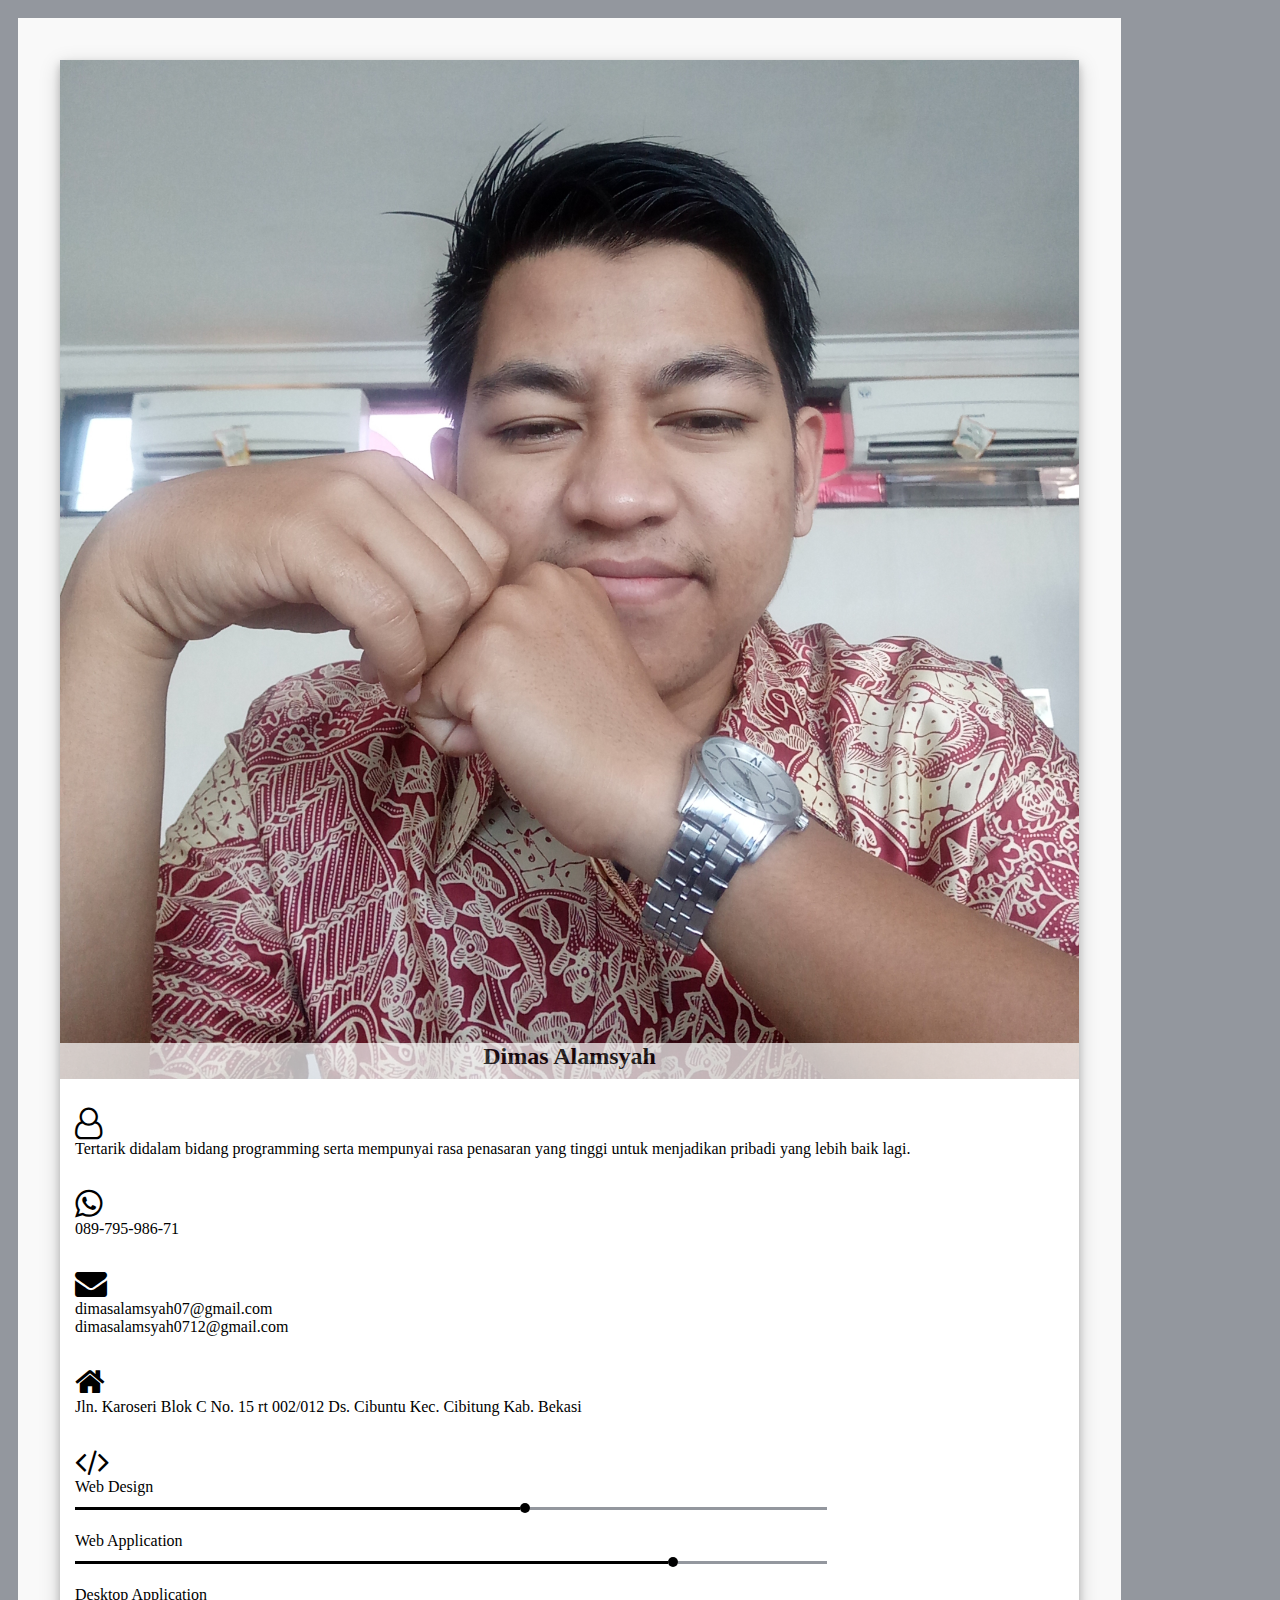
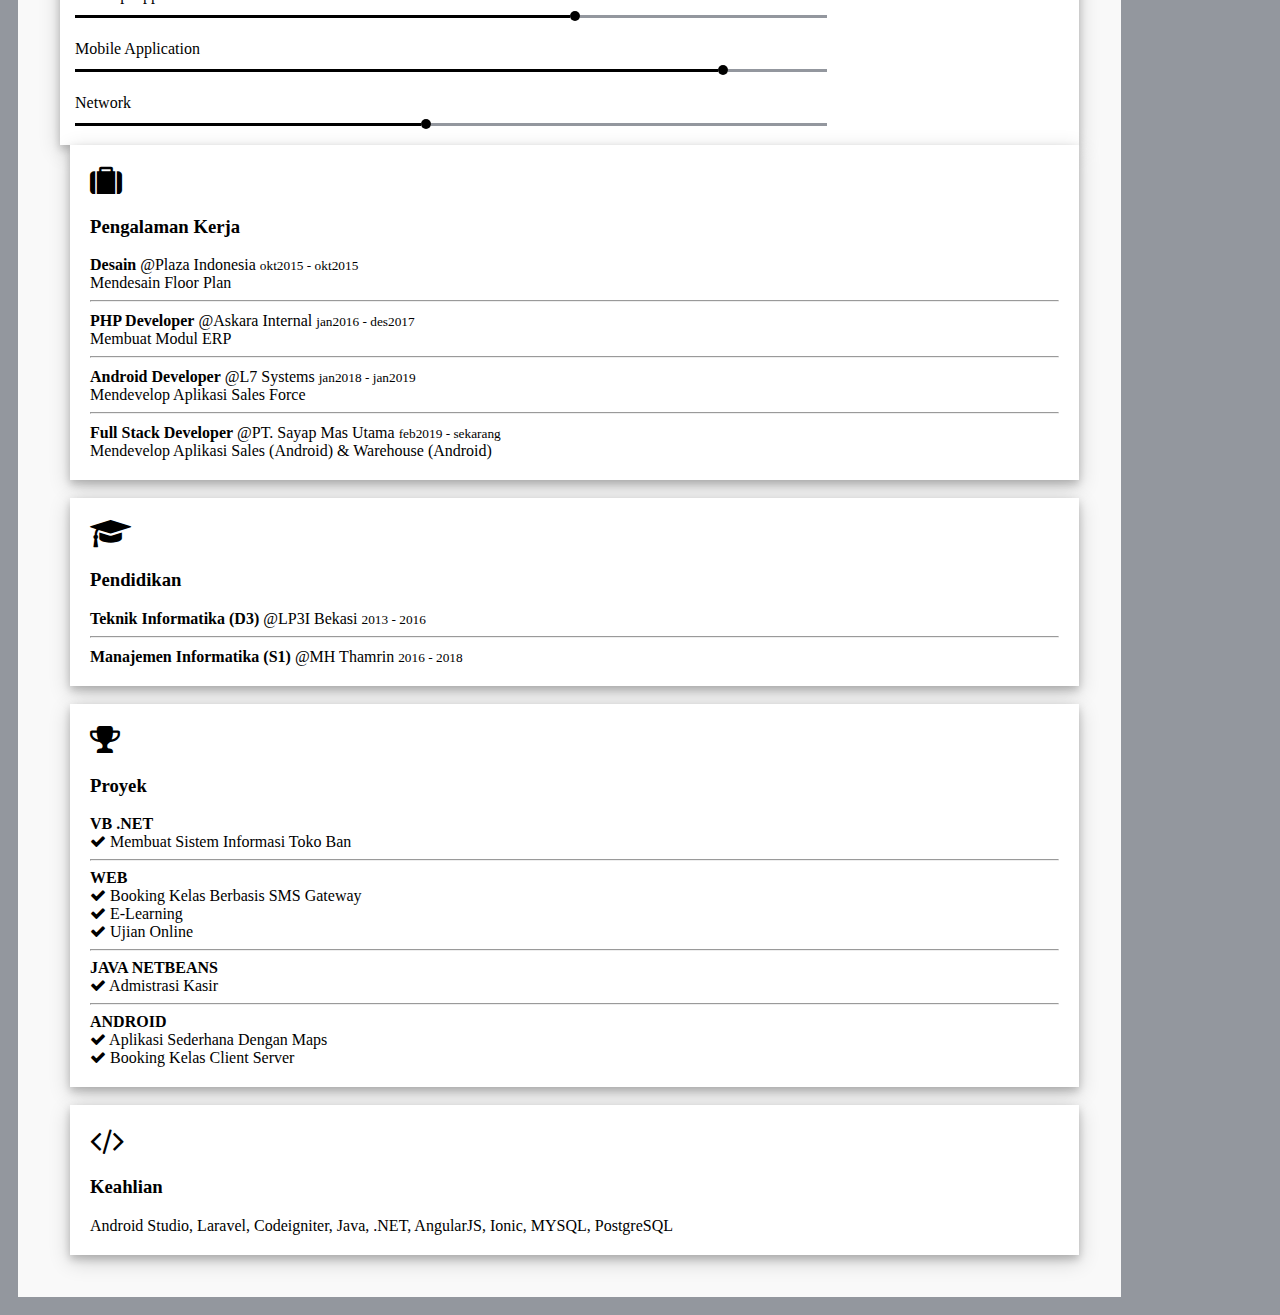
==== index.html @ be03b4da "baru" ====
<!doctype html>
<html lang="en">
  <head>
    <!-- Required meta tags -->
    <meta charset="utf-8">
    <meta name="viewport" content="width=device-width, initial-scale=1, shrink-to-fit=no">

    <!-- Bootstrap CSS -->
    <link rel="stylesheet" href="https://stackpath.bootstrapcdn.com/bootstrap/4.1.3/css/bootstrap.min.css" integrity="sha384-MCw98/SFnGE8fJT3GXwEOngsV7Zt27NXFoaoApmYm81iuXoPkFOJwJ8ERdknLPMO" crossorigin="anonymous">

    <!-- fontawesome -->
	<link rel="stylesheet" href="https://cdnjs.cloudflare.com/ajax/libs/font-awesome/4.7.0/css/font-awesome.min.css" />

    <title>CV - Dimas Alamsyah</title>
  </head>

  <style>
  	.box, .sidebar {
	  box-shadow: 0 4px 8px 0 rgba(0, 0, 0, 0.2), 0 6px 20px 0 rgba(0, 0, 0, 0.19);
	  background-color: #ffffff;
	}
	li{
		list-style: none;
	}
	.circle { 
		width: 10px; 
		height: 10px; 
		background: black; 
		-moz-border-radius: 50px; 
		-webkit-border-radius: 50px; 
		border-radius: 50px;
		margin-bottom: -3px;
	}
	.ukuran {margin-right: -4px; }
	hr {
	    display: block;
	    unicode-bidi: isolate;
	    margin-block-start: 0.5em;
	    margin-block-end: 0.5em;
	    margin-inline-start: auto;
	    margin-inline-end: auto;
	    overflow: hidden;
	    border-style: inset;
	    border-width: 1px;
	}
  </style>

  <body style="background-color: #93979e; padding: 10px;">

  	<div class="container" style="background-color: #f9f9f9; width: 1063px; padding: 20px">
	  <!-- Content here -->
	  <div class="row" style="padding: 22px;">
	    <div class="col-4 box" style="padding: 0px; height: auto; min-height: 100px">

		    <ul style="padding: 0px; margin: 0">
				<li style="padding: 0;">
					<img src="images/pp.jpg" alt="Foto" style="width: 100%;">
					<div style="background-color: white; opacity: 0.7; text-align: center; margin-top: -40px; height: 50px"><h2 style="margin: 0px;">Dimas Alamsyah</h2></div>
				</li>

				<li style="padding: 15px">
					<div class="row">
						<div class="col-sm-2"><i class="fa fa-user-o fa-2x" aria-hidden="true"></i></div>
						<div class="col-sm-10">Tertarik didalam bidang programming serta mempunyai rasa penasaran yang tinggi untuk menjadikan pribadi yang lebih baik lagi.</div>
					</div>
				</li>

				<li style="padding: 15px">
					<div class="row">
						<div class="col-sm-2"><i class="fa fa-whatsapp fa-2x" aria-hidden="true"></i></div>
						<div class="col-sm-10">089-795-986-71</div>
					</div>
				</li>

				<li style="padding: 15px">
					<div class="row">
						<div class="col-sm-2"><i class="fa fa-envelope fa-2x" aria-hidden="true"></i></div>
						<div class="col-sm-10">dimasalamsyah07@gmail.com <br> dimasalamsyah0712@gmail.com</div>
					</div>
				</li>

				<li style="padding: 15px">
					<div class="row">
						<div class="col-sm-2"><i class="fa fa-home fa-2x" aria-hidden="true"></i></div>
						<div class="col-sm-10">Jln. Karoseri Blok C No. 15 rt 002/012 Ds. Cibuntu Kec. Cibitung Kab. Bekasi</div>
					</div>
				</li>

				<li style="padding: 15px">
					<div class="row">
						<div class="col-sm-2"><i class="fa fa-code fa-2x" aria-hidden="true"></i></div>
						<div class="col-sm-10">
							Web Design <br>
							<div class="ukuran" style="height: 3px; background-color: black; width: 45%; display: inline-block;" ></div>
							<div class="ukuran circle" style="display: inline-block;"></div>
							<div class="ukuran" style="height: 3px; background-color: #93979e; width: 30%; display: inline-block;" ></div>

							<br><br>

							Web Application <br>
							<div class="ukuran" style="height: 3px; background-color: black; width: 60%; display: inline-block;" ></div>
							<div class="ukuran circle" style="display: inline-block;"></div>
							<div class="ukuran" style="height: 3px; background-color: #93979e; width: 15%; display: inline-block;" ></div>

							<br><br>

							Desktop Application <br>
							<div class="ukuran" style="height: 3px; background-color: black; width: 50%; display: inline-block;" ></div>
							<div class="ukuran circle" style="display: inline-block;"></div>
							<div class="ukuran" style="height: 3px; background-color: #93979e; width: 25%; display: inline-block;" ></div>

							<br><br>

							Mobile Application <br>
							<div class="ukuran" style="height: 3px; background-color: black; width: 65%; display: inline-block;" ></div>
							<div class="ukuran circle" style="display: inline-block;"></div>
							<div class="ukuran" style="height: 3px; background-color: #93979e; width: 10%; display: inline-block;" ></div>

							<br><br>

							Network <br>
							<div class="ukuran" style="height: 3px; background-color: black; width: 35%; display: inline-block;" ></div>
							<div class="ukuran circle" style="display: inline-block;"></div>
							<div class="ukuran" style="height: 3px; background-color: #93979e; width: 40%; display: inline-block;" ></div>

						</div>
					</div>
				</li>


			</ul>

	    </div>

	    <div class="col" style="margin-left: 10px;">

			<ul style="padding: 20px; margin: 0" style="padding: 0; height: auto" class="box">
				<li style="padding: 0;">
					<div class="row">
						<div class="col-1"><i class="fa fa-suitcase fa-2x" aria-hidden="true"></i></div>
						<div class="col"><h3>Pengalaman Kerja</h3></div>
					</div>
				</li>
				<li style="padding: 0;">
					<div class="row">
						<div class="col-1"></div>
						<div class="col"><span style="font-weight: bold;" >Desain</span>  @Plaza Indonesia <small>okt2015 - okt2015</small> <br> Mendesain Floor Plan <hr></div>
					</div>
				</li>
				<li style="padding: 0; margin-top: 10px">
					<div class="row">
						<div class="col-1"></div>
						<div class="col"><span style="font-weight: bold;" >PHP Developer</span>  @Askara Internal <small>jan2016 - des2017</small> <br> Membuat Modul ERP <hr></div>
					</div>
				</li>
				<li style="padding: 0; margin-top: 10px">
					<div class="row">
						<div class="col-1"></div>
						<div class="col"><span style="font-weight: bold;" >Android Developer</span>  @L7 Systems <small>jan2018 - jan2019</small> <br> Mendevelop Aplikasi Sales Force <hr></div>
					</div>
				</li>
				<li style="padding: 0; margin-top: 10px">
					<div class="row">
						<div class="col-1"></div>
						<div class="col"><span style="font-weight: bold;" >Full Stack Developer</span>  @PT. Sayap Mas Utama <small>feb2019 - sekarang</small> <br> Mendevelop Aplikasi Sales (Android) & Warehouse (Android)</div>
					</div>
				</li>
			</ul>

			<br>

			<ul style="padding: 20px; margin: 0" style="padding: 0; height: auto; margin-top: 10px;" class="box">
				<li style="padding: 0;">
					<div class="row">
						<div class="col-1"><i class="fa fa-graduation-cap fa-2x" aria-hidden="true"></i></div>
						<div class="col"><h3>Pendidikan</h3></div>
					</div>
				</li>
				<li style="padding: 0;">
					<div class="row">
						<div class="col-1"></div>
						<div class="col"><span style="font-weight: bold;" >Teknik Informatika (D3)</span>  @LP3I Bekasi <small>2013 - 2016</small> <hr></div>
					</div>
				</li>
				<li style="padding: 0; margin-top: 10px">
					<div class="row">
						<div class="col-1"></div>
						<div class="col"><span style="font-weight: bold;" >Manajemen Informatika (S1)</span>  @MH Thamrin <small>2016 - 2018</small></div>
					</div>
				</li>
			</ul>

			<br>

			<ul style="padding: 20px; margin: 0" style="padding: 0; height: auto; margin-top: 10px;" class="box">
				<li style="padding: 0;">
					<div class="row">
						<div class="col-1"><i class="fa fa-trophy fa-2x" aria-hidden="true"></i></div>
						<div class="col"><h3>Proyek</h3></div>
					</div>
				</li>
				<li style="padding: 0;">
					<div class="row">
						<div class="col-1"></div>
						<div class="col"><span style="font-weight: bold;" >VB .NET</span> <br> <i class="fa fa-check" aria-hidden="true"></i> Membuat Sistem Informasi Toko Ban <hr></div>
					</div>
				</li>
				<li style="padding: 0;">
					<div class="row">
						<div class="col-1"></div>
						<div class="col"><span style="font-weight: bold;" >WEB</span> <br> 
							<i class="fa fa-check" aria-hidden="true"></i> Booking Kelas Berbasis SMS Gateway <br>
							<i class="fa fa-check" aria-hidden="true"></i> E-Learning <br>
							<i class="fa fa-check" aria-hidden="true"></i> Ujian Online <br>
							<hr>
						</div>
					</div>
				</li>
				<li style="padding: 0;">
					<div class="row">
						<div class="col-1"></div>
						<div class="col"><span style="font-weight: bold;" >JAVA NETBEANS</span> <br> 
							<i class="fa fa-check" aria-hidden="true"></i> Admistrasi Kasir
							<hr>
						</div>
					</div>
				</li>
				<li style="padding: 0;">
					<div class="row">
						<div class="col-1"></div>
						<div class="col"><span style="font-weight: bold;" >ANDROID</span> <br> 
							<i class="fa fa-check" aria-hidden="true"></i> Aplikasi Sederhana Dengan Maps <br>
							<i class="fa fa-check" aria-hidden="true"></i> Booking Kelas Client Server<br>
							
						</div>
					</div>
				</li>
			</ul>

			<br>

			<ul style="padding: 20px; margin: 0" style="padding: 0; height: auto; margin-top: 10px;" class="box">
				<li style="padding: 0;">
					<div class="row">
						<div class="col-1"><i class="fa fa-code fa-2x" aria-hidden="true"></i></div>
						<div class="col"><h3>Keahlian</h3></div>
					</div>
				</li>
				<li style="padding: 0;">
					<div class="row">
						<div class="col-1"></div>
						<div class="col"> Android Studio, Laravel, Codeigniter, Java, .NET, AngularJS, Ionic, MYSQL, PostgreSQL </div>
					</div>
				</li>
			</ul>


	    </div>
	  </div>

	</div>

   </body>
</html>
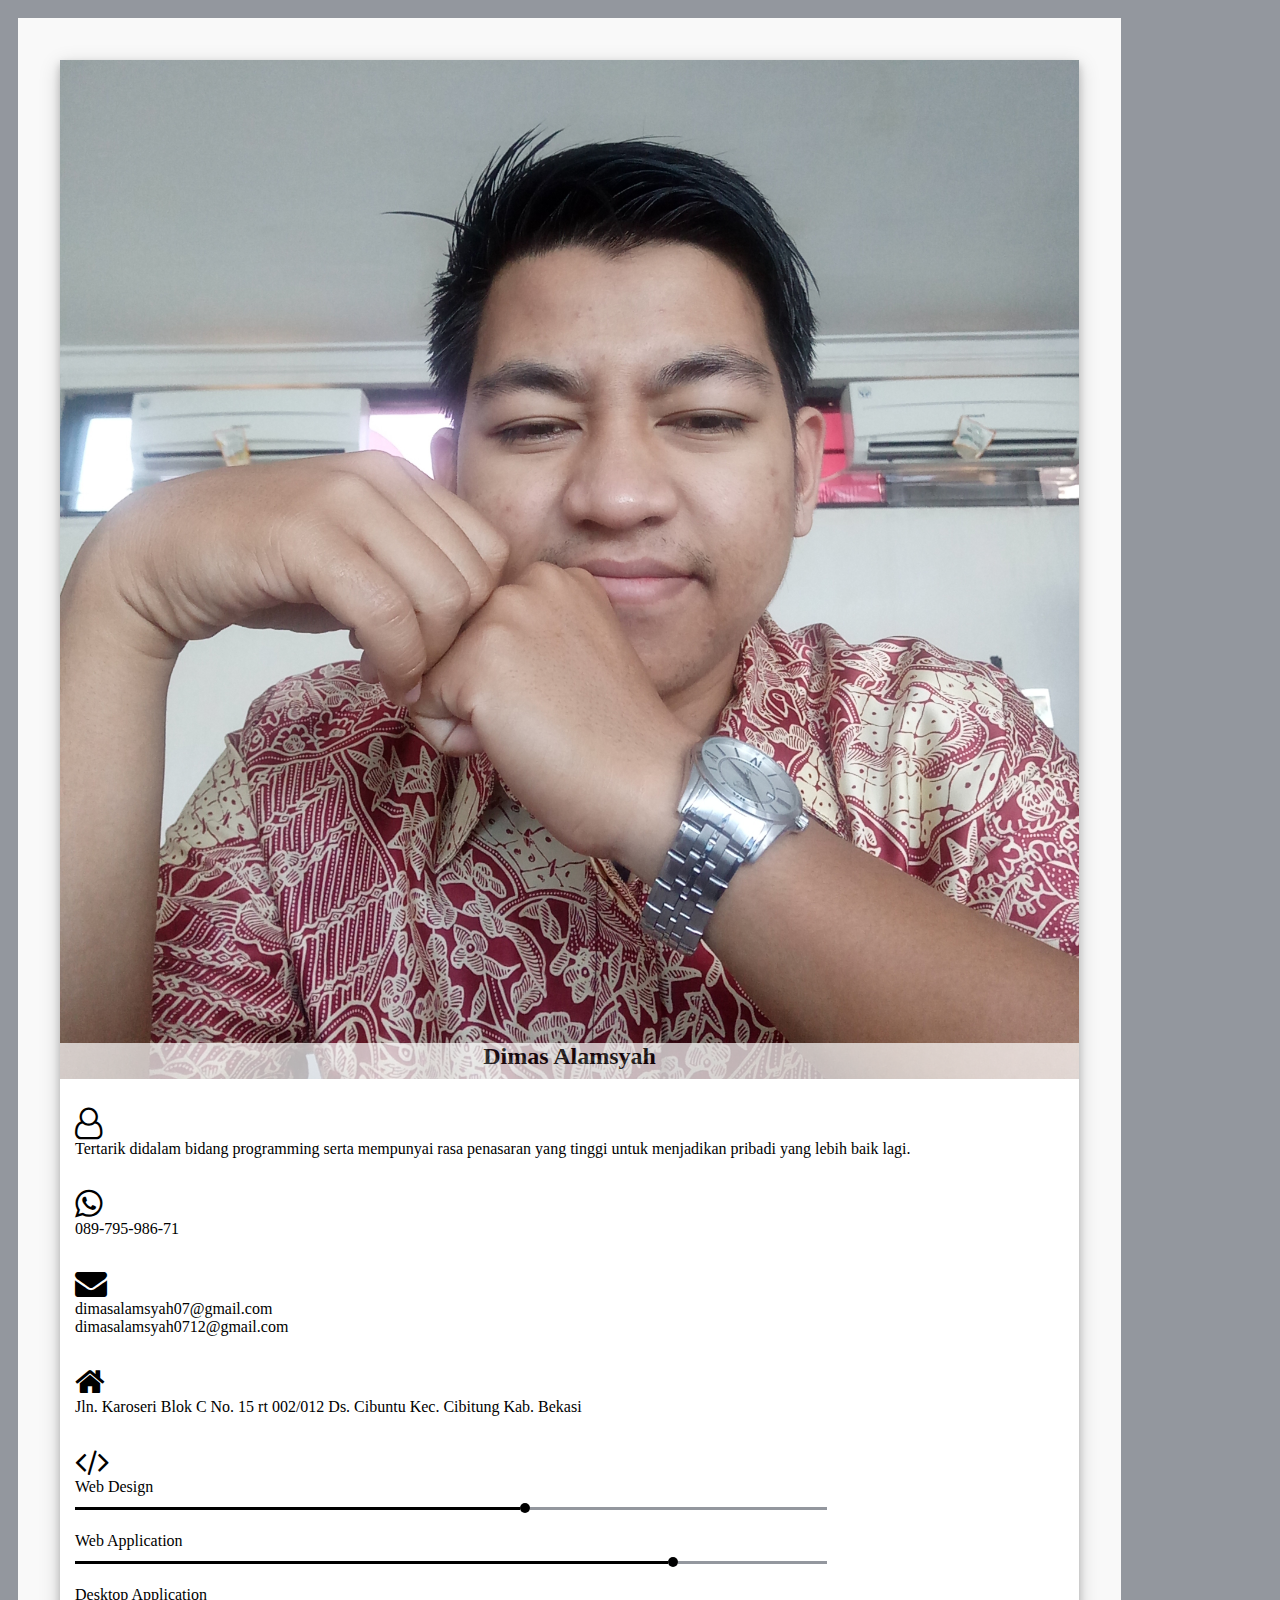
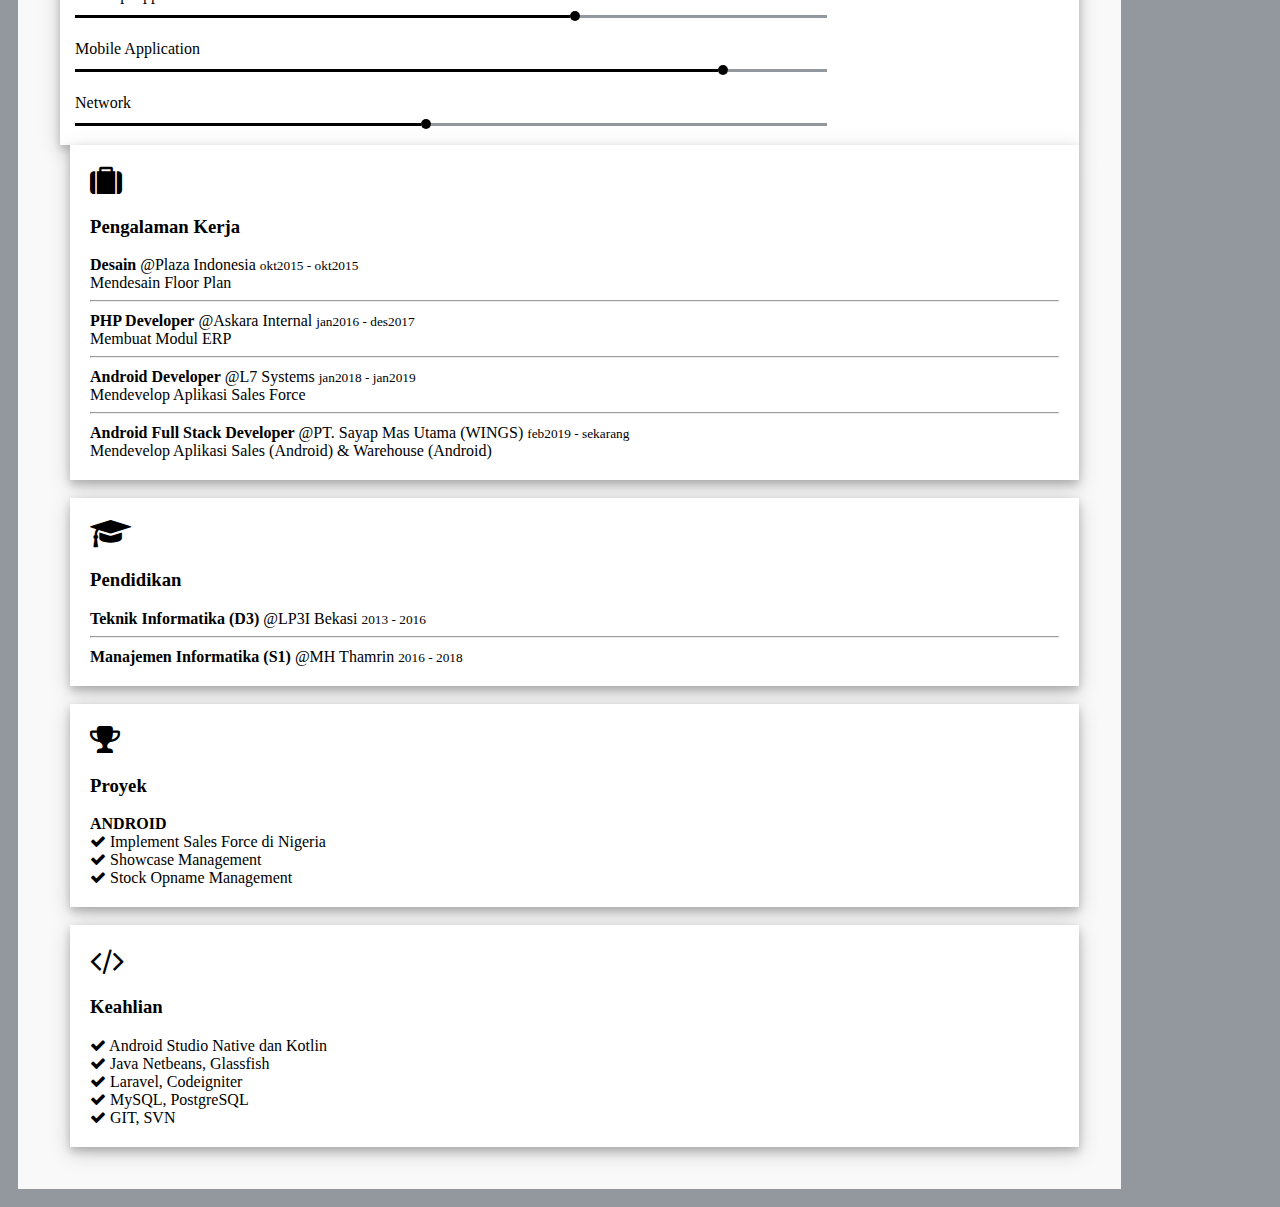
==== commit 030c229d: "baruuu" ====
--- a/index.html
+++ b/index.html
@@ -162,7 +162,7 @@
 				<li style="padding: 0; margin-top: 10px">
 					<div class="row">
 						<div class="col-1"></div>
-						<div class="col"><span style="font-weight: bold;" >Full Stack Developer</span>  @PT. Sayap Mas Utama <small>feb2019 - sekarang</small> <br> Mendevelop Aplikasi Sales (Android) & Warehouse (Android)</div>
+						<div class="col"><span style="font-weight: bold;" >Android Full Stack Developer</span>  @PT. Sayap Mas Utama (WINGS) <small>feb2019 - sekarang</small> <br> Mendevelop Aplikasi Sales (Android) & Warehouse (Android)</div>
 					</div>
 				</li>
 			</ul>
@@ -202,35 +202,10 @@
 				<li style="padding: 0;">
 					<div class="row">
 						<div class="col-1"></div>
-						<div class="col"><span style="font-weight: bold;" >VB .NET</span> <br> <i class="fa fa-check" aria-hidden="true"></i> Membuat Sistem Informasi Toko Ban <hr></div>
-					</div>
-				</li>
-				<li style="padding: 0;">
-					<div class="row">
-						<div class="col-1"></div>
-						<div class="col"><span style="font-weight: bold;" >WEB</span> <br> 
-							<i class="fa fa-check" aria-hidden="true"></i> Booking Kelas Berbasis SMS Gateway <br>
-							<i class="fa fa-check" aria-hidden="true"></i> E-Learning <br>
-							<i class="fa fa-check" aria-hidden="true"></i> Ujian Online <br>
-							<hr>
-						</div>
-					</div>
-				</li>
-				<li style="padding: 0;">
-					<div class="row">
-						<div class="col-1"></div>
-						<div class="col"><span style="font-weight: bold;" >JAVA NETBEANS</span> <br> 
-							<i class="fa fa-check" aria-hidden="true"></i> Admistrasi Kasir
-							<hr>
-						</div>
-					</div>
-				</li>
-				<li style="padding: 0;">
-					<div class="row">
-						<div class="col-1"></div>
 						<div class="col"><span style="font-weight: bold;" >ANDROID</span> <br> 
-							<i class="fa fa-check" aria-hidden="true"></i> Aplikasi Sederhana Dengan Maps <br>
-							<i class="fa fa-check" aria-hidden="true"></i> Booking Kelas Client Server<br>
+							<i class="fa fa-check" aria-hidden="true"></i> Implement Sales Force di Nigeria <br>
+							<i class="fa fa-check" aria-hidden="true"></i> Showcase Management<br>
+							<i class="fa fa-check" aria-hidden="true"></i> Stock Opname Management <br>
 							
 						</div>
 					</div>
@@ -249,7 +224,24 @@
 				<li style="padding: 0;">
 					<div class="row">
 						<div class="col-1"></div>
-						<div class="col"> Android Studio, Laravel, Codeigniter, Java, .NET, AngularJS, Ionic, MYSQL, PostgreSQL </div>
+						<div class="col"> <i class="fa fa-check" aria-hidden="true"></i> Android Studio Native dan Kotlin</div>
+					</div>
+					<div class="row">
+						<div class="col-1"></div>
+						<div class="col"> <i class="fa fa-check" aria-hidden="true"></i> Java Netbeans, Glassfish</div>
+					</div>
+					<div class="row">
+						<div class="col-1"></div>
+						<div class="col"> <i class="fa fa-check" aria-hidden="true"></i> Laravel, Codeigniter</div>
+					</div>
+					<div class="row">
+						<div class="col-1"></div>
+						<div class="col"> <i class="fa fa-check" aria-hidden="true"></i> MySQL, PostgreSQL </div>
+					</div>
+
+					<div class="row">
+						<div class="col-1"></div>
+						<div class="col"> <i class="fa fa-check" aria-hidden="true"></i> GIT, SVN </div>
 					</div>
 				</li>
 			</ul>
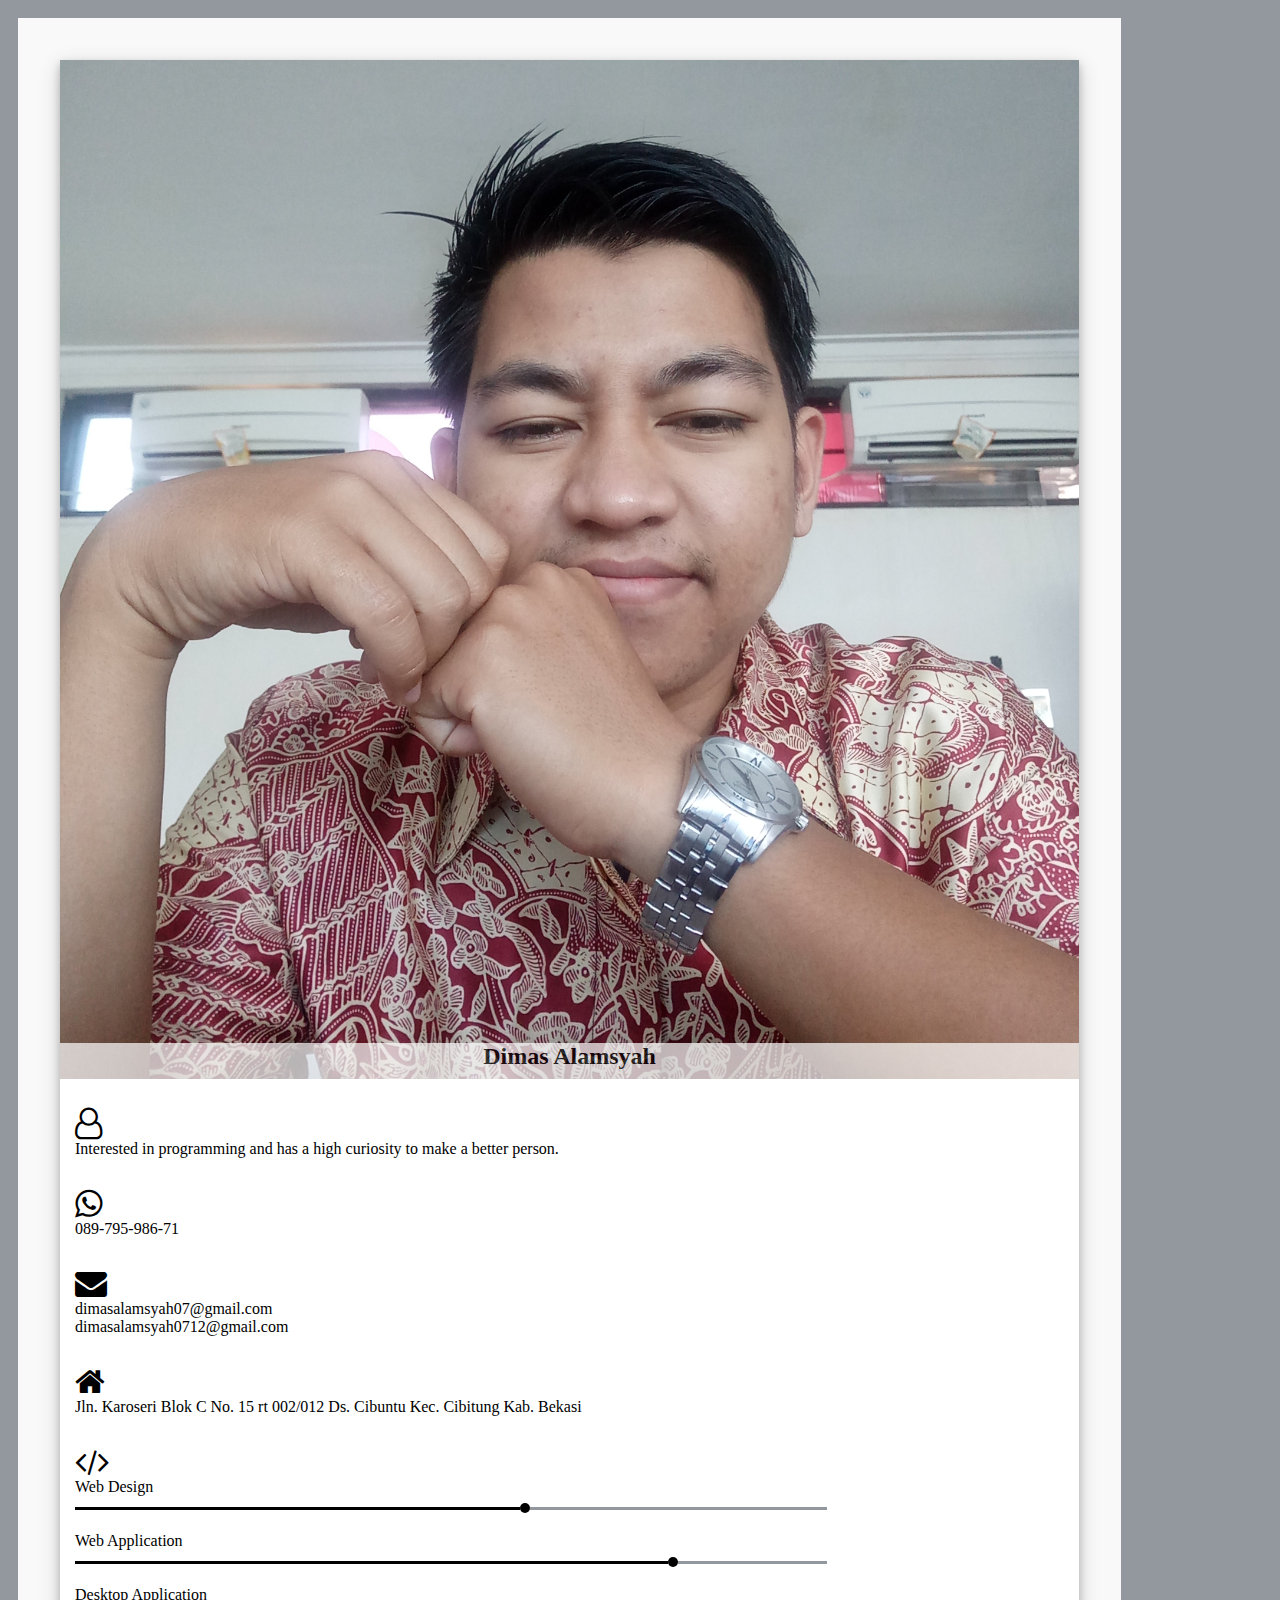
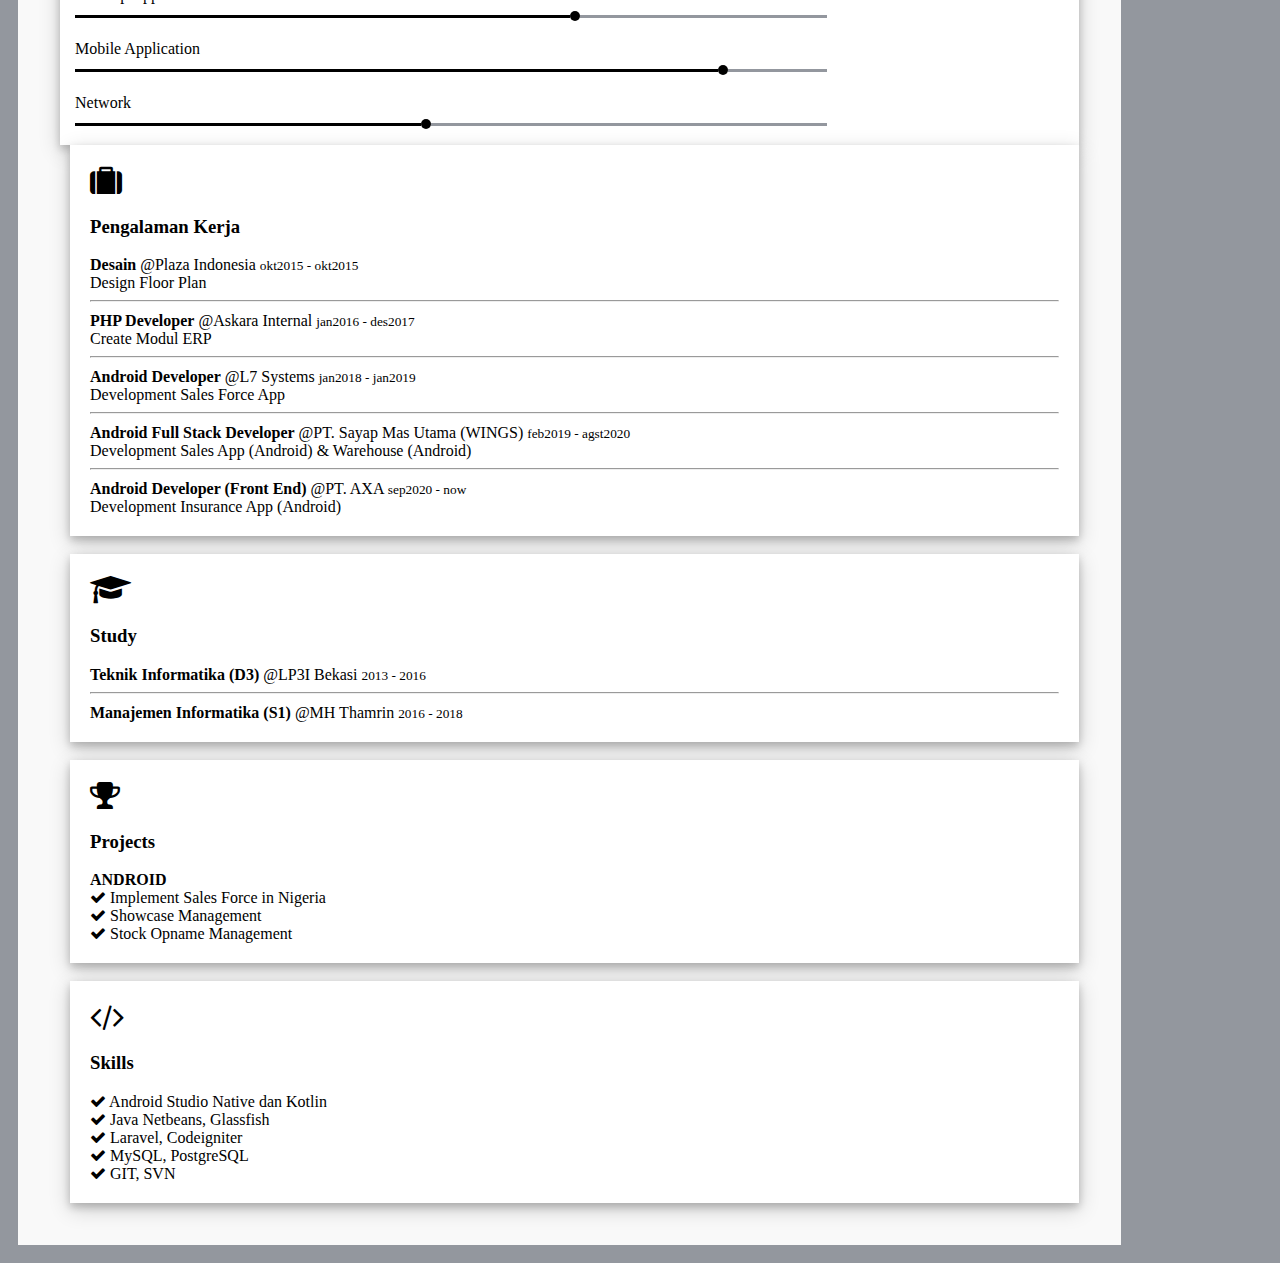
==== commit 4f7bcaf0: "change language" ====
--- a/index.html
+++ b/index.html
@@ -61,7 +61,7 @@
 				<li style="padding: 15px">
 					<div class="row">
 						<div class="col-sm-2"><i class="fa fa-user-o fa-2x" aria-hidden="true"></i></div>
-						<div class="col-sm-10">Tertarik didalam bidang programming serta mempunyai rasa penasaran yang tinggi untuk menjadikan pribadi yang lebih baik lagi.</div>
+						<div class="col-sm-10">Interested in programming and has a high curiosity to make a better person.</div>
 					</div>
 				</li>
 
@@ -144,25 +144,31 @@
 				<li style="padding: 0;">
 					<div class="row">
 						<div class="col-1"></div>
-						<div class="col"><span style="font-weight: bold;" >Desain</span>  @Plaza Indonesia <small>okt2015 - okt2015</small> <br> Mendesain Floor Plan <hr></div>
-					</div>
-				</li>
-				<li style="padding: 0; margin-top: 10px">
-					<div class="row">
-						<div class="col-1"></div>
-						<div class="col"><span style="font-weight: bold;" >PHP Developer</span>  @Askara Internal <small>jan2016 - des2017</small> <br> Membuat Modul ERP <hr></div>
-					</div>
-				</li>
-				<li style="padding: 0; margin-top: 10px">
-					<div class="row">
-						<div class="col-1"></div>
-						<div class="col"><span style="font-weight: bold;" >Android Developer</span>  @L7 Systems <small>jan2018 - jan2019</small> <br> Mendevelop Aplikasi Sales Force <hr></div>
-					</div>
-				</li>
-				<li style="padding: 0; margin-top: 10px">
-					<div class="row">
-						<div class="col-1"></div>
-						<div class="col"><span style="font-weight: bold;" >Android Full Stack Developer</span>  @PT. Sayap Mas Utama (WINGS) <small>feb2019 - sekarang</small> <br> Mendevelop Aplikasi Sales (Android) & Warehouse (Android)</div>
+						<div class="col"><span style="font-weight: bold;" >Desain</span>  @Plaza Indonesia <small>okt2015 - okt2015</small> <br> Design Floor Plan <hr></div>
+					</div>
+				</li>
+				<li style="padding: 0; margin-top: 10px">
+					<div class="row">
+						<div class="col-1"></div>
+						<div class="col"><span style="font-weight: bold;" >PHP Developer</span>  @Askara Internal <small>jan2016 - des2017</small> <br> Create Modul ERP <hr></div>
+					</div>
+				</li>
+				<li style="padding: 0; margin-top: 10px">
+					<div class="row">
+						<div class="col-1"></div>
+						<div class="col"><span style="font-weight: bold;" >Android Developer</span>  @L7 Systems <small>jan2018 - jan2019</small> <br> Development Sales Force App <hr></div>
+					</div>
+				</li>
+				<li style="padding: 0; margin-top: 10px">
+					<div class="row">
+						<div class="col-1"></div>
+						<div class="col"><span style="font-weight: bold;" >Android Full Stack Developer</span>  @PT. Sayap Mas Utama (WINGS) <small>feb2019 - agst2020</small> <br> Development Sales App (Android) & Warehouse (Android) <hr></div>
+					</div>
+				</li>
+				<li style="padding: 0; margin-top: 10px">
+					<div class="row">
+						<div class="col-1"></div>
+						<div class="col"><span style="font-weight: bold;" >Android Developer (Front End)</span>  @PT. AXA<small> sep2020 - now</small> <br> Development Insurance App (Android)</div>
 					</div>
 				</li>
 			</ul>
@@ -173,7 +179,7 @@
 				<li style="padding: 0;">
 					<div class="row">
 						<div class="col-1"><i class="fa fa-graduation-cap fa-2x" aria-hidden="true"></i></div>
-						<div class="col"><h3>Pendidikan</h3></div>
+						<div class="col"><h3>Study</h3></div>
 					</div>
 				</li>
 				<li style="padding: 0;">
@@ -196,14 +202,14 @@
 				<li style="padding: 0;">
 					<div class="row">
 						<div class="col-1"><i class="fa fa-trophy fa-2x" aria-hidden="true"></i></div>
-						<div class="col"><h3>Proyek</h3></div>
+						<div class="col"><h3>Projects</h3></div>
 					</div>
 				</li>
 				<li style="padding: 0;">
 					<div class="row">
 						<div class="col-1"></div>
 						<div class="col"><span style="font-weight: bold;" >ANDROID</span> <br> 
-							<i class="fa fa-check" aria-hidden="true"></i> Implement Sales Force di Nigeria <br>
+							<i class="fa fa-check" aria-hidden="true"></i> Implement Sales Force in Nigeria <br>
 							<i class="fa fa-check" aria-hidden="true"></i> Showcase Management<br>
 							<i class="fa fa-check" aria-hidden="true"></i> Stock Opname Management <br>
 							
@@ -218,7 +224,7 @@
 				<li style="padding: 0;">
 					<div class="row">
 						<div class="col-1"><i class="fa fa-code fa-2x" aria-hidden="true"></i></div>
-						<div class="col"><h3>Keahlian</h3></div>
+						<div class="col"><h3>Skills</h3></div>
 					</div>
 				</li>
 				<li style="padding: 0;">
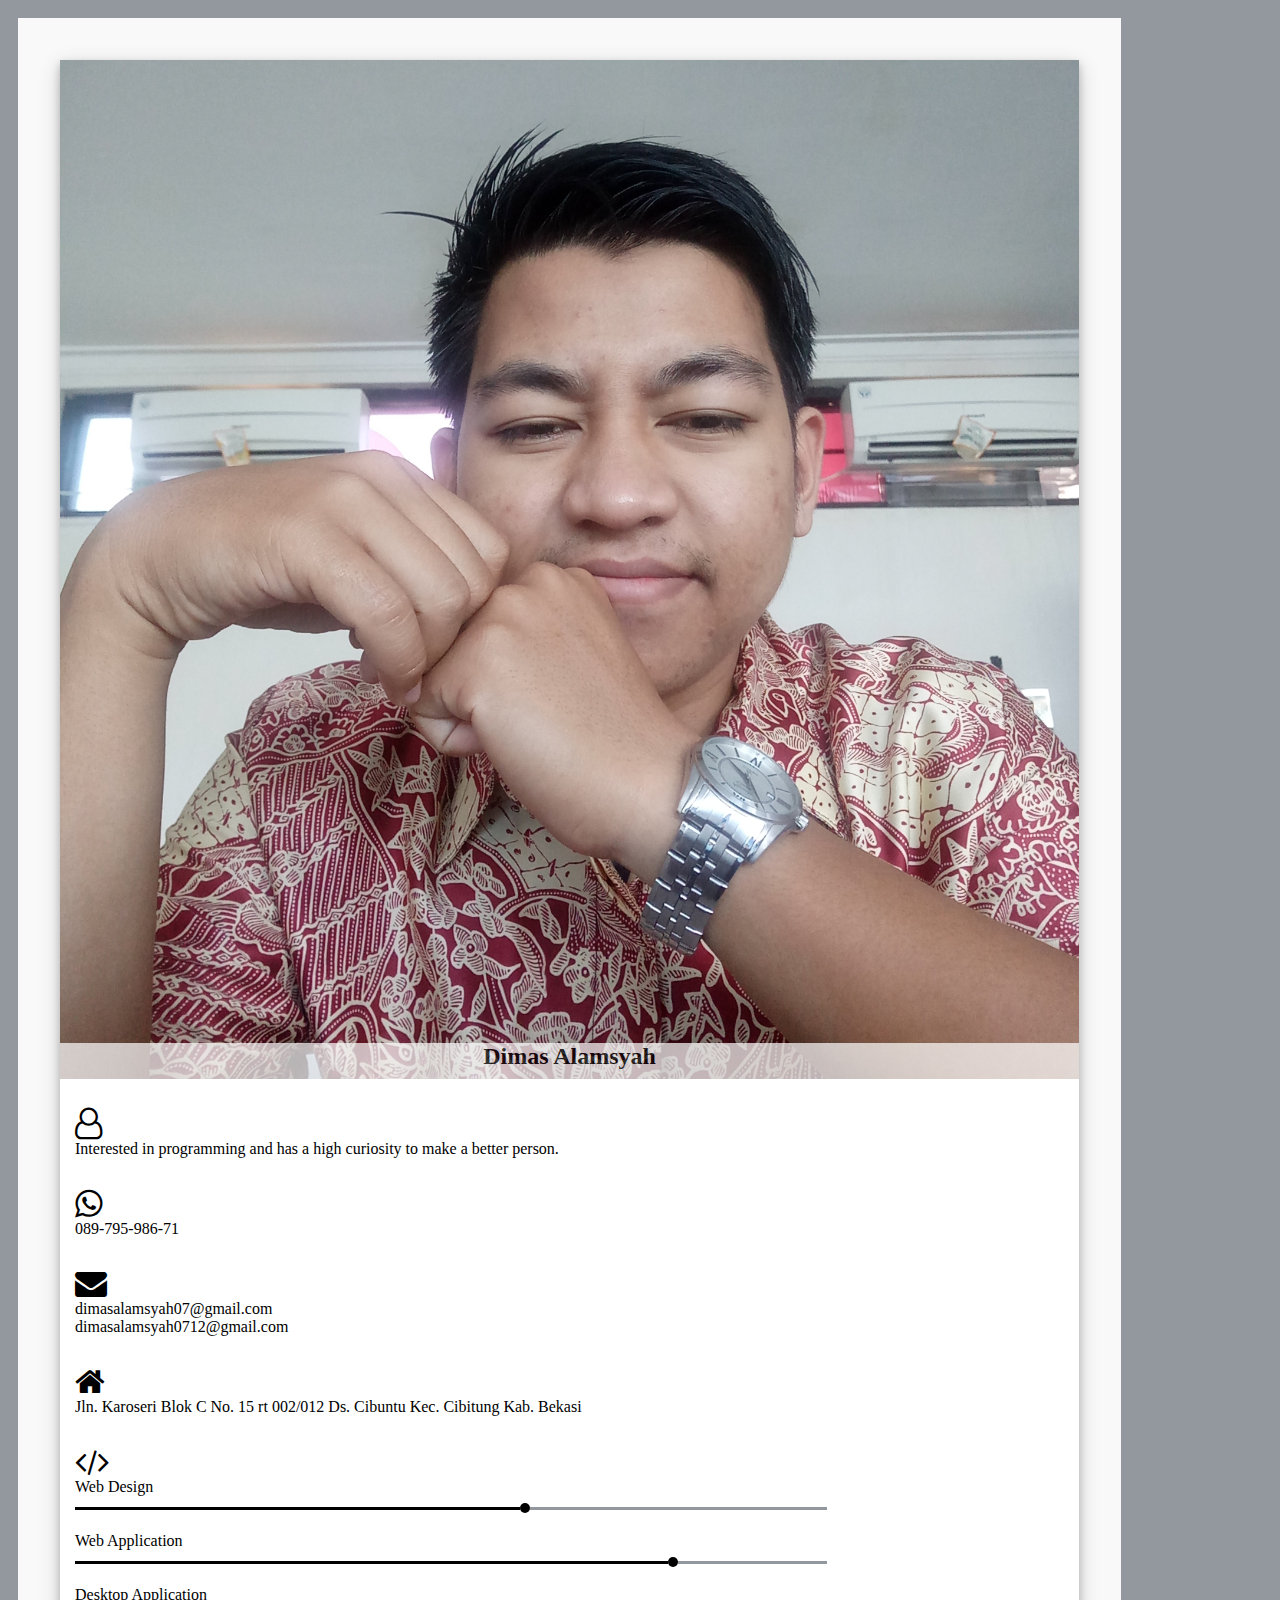
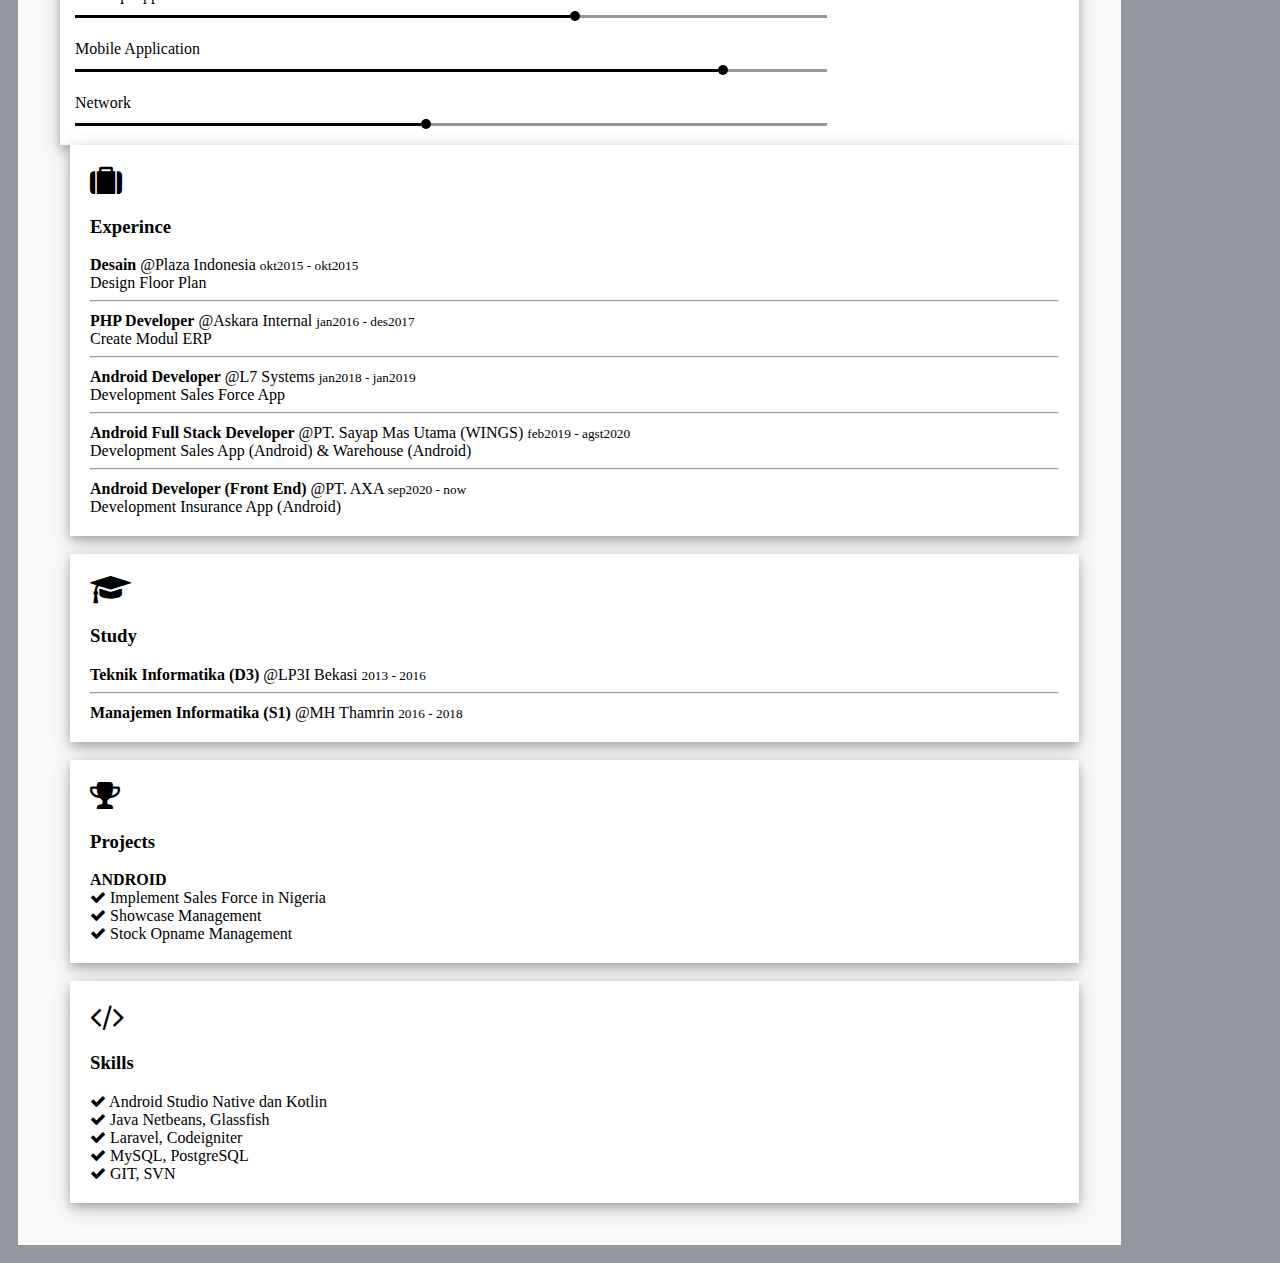
==== commit 18656253: "change language" ====
--- a/index.html
+++ b/index.html
@@ -138,7 +138,7 @@
 				<li style="padding: 0;">
 					<div class="row">
 						<div class="col-1"><i class="fa fa-suitcase fa-2x" aria-hidden="true"></i></div>
-						<div class="col"><h3>Pengalaman Kerja</h3></div>
+						<div class="col"><h3>Experince</h3></div>
 					</div>
 				</li>
 				<li style="padding: 0;">
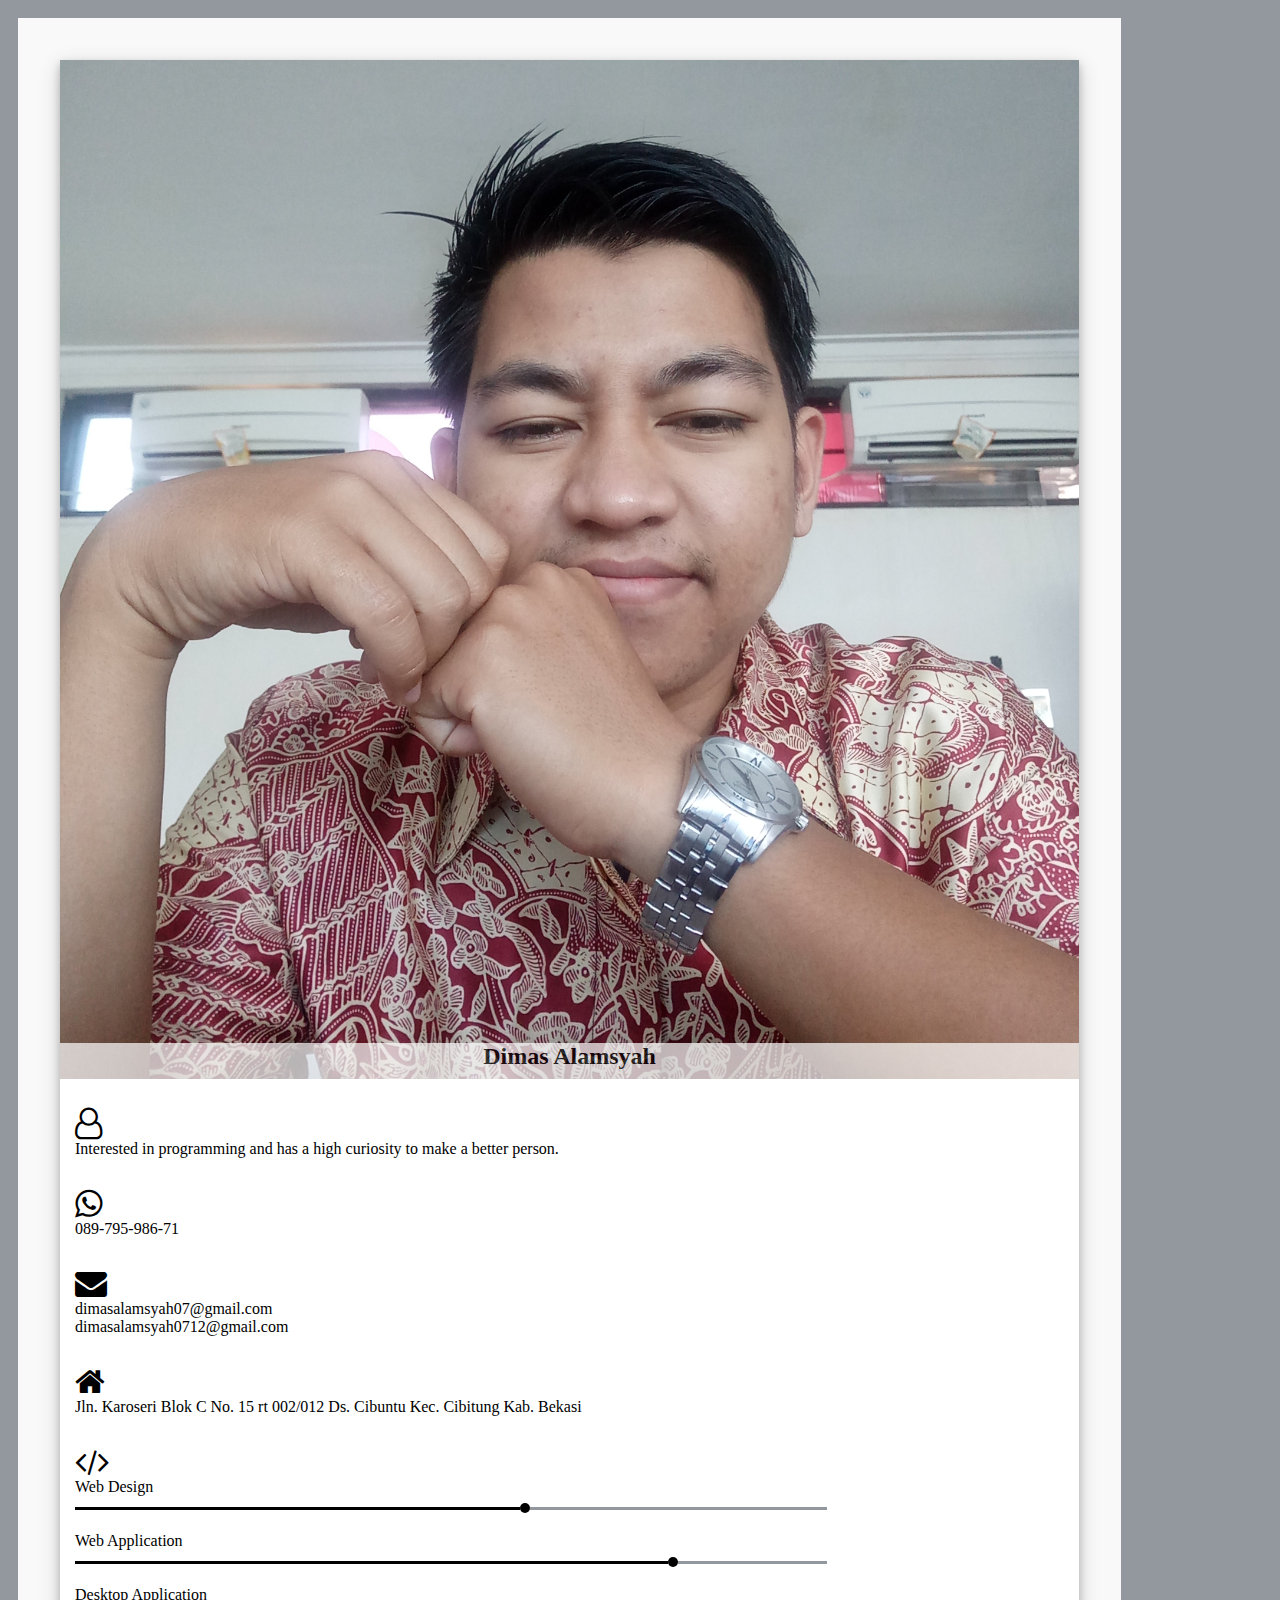
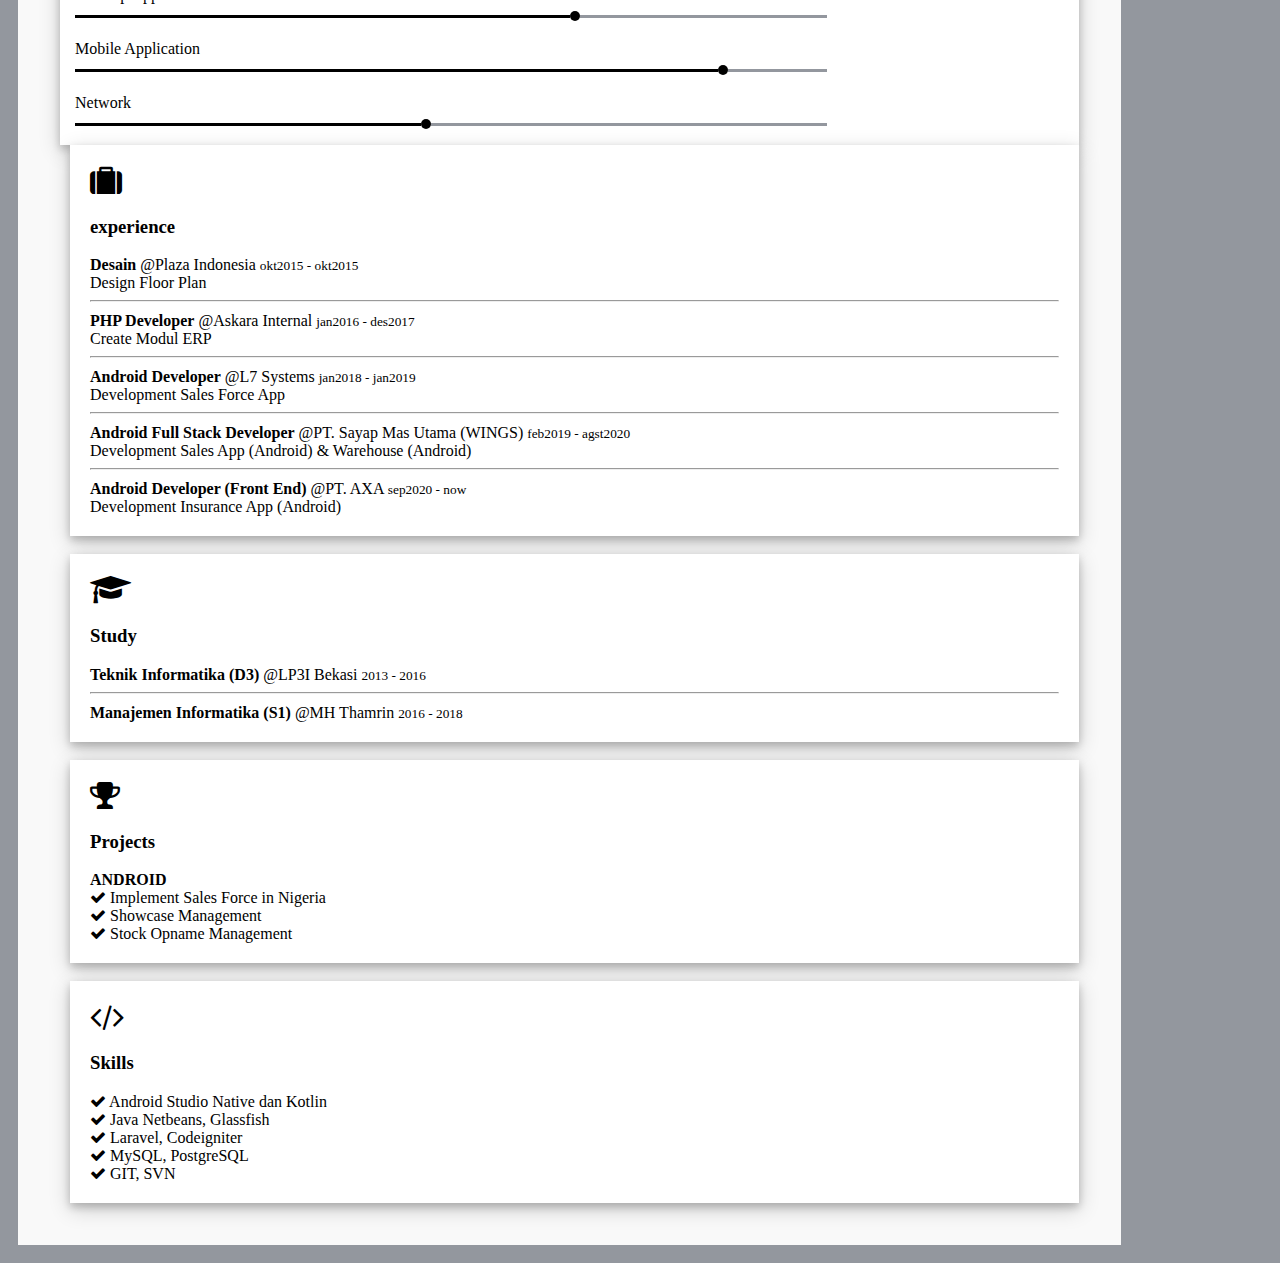
==== commit b62aacfc: "change language" ====
--- a/index.html
+++ b/index.html
@@ -138,7 +138,7 @@
 				<li style="padding: 0;">
 					<div class="row">
 						<div class="col-1"><i class="fa fa-suitcase fa-2x" aria-hidden="true"></i></div>
-						<div class="col"><h3>Experince</h3></div>
+						<div class="col"><h3>experience</h3></div>
 					</div>
 				</li>
 				<li style="padding: 0;">
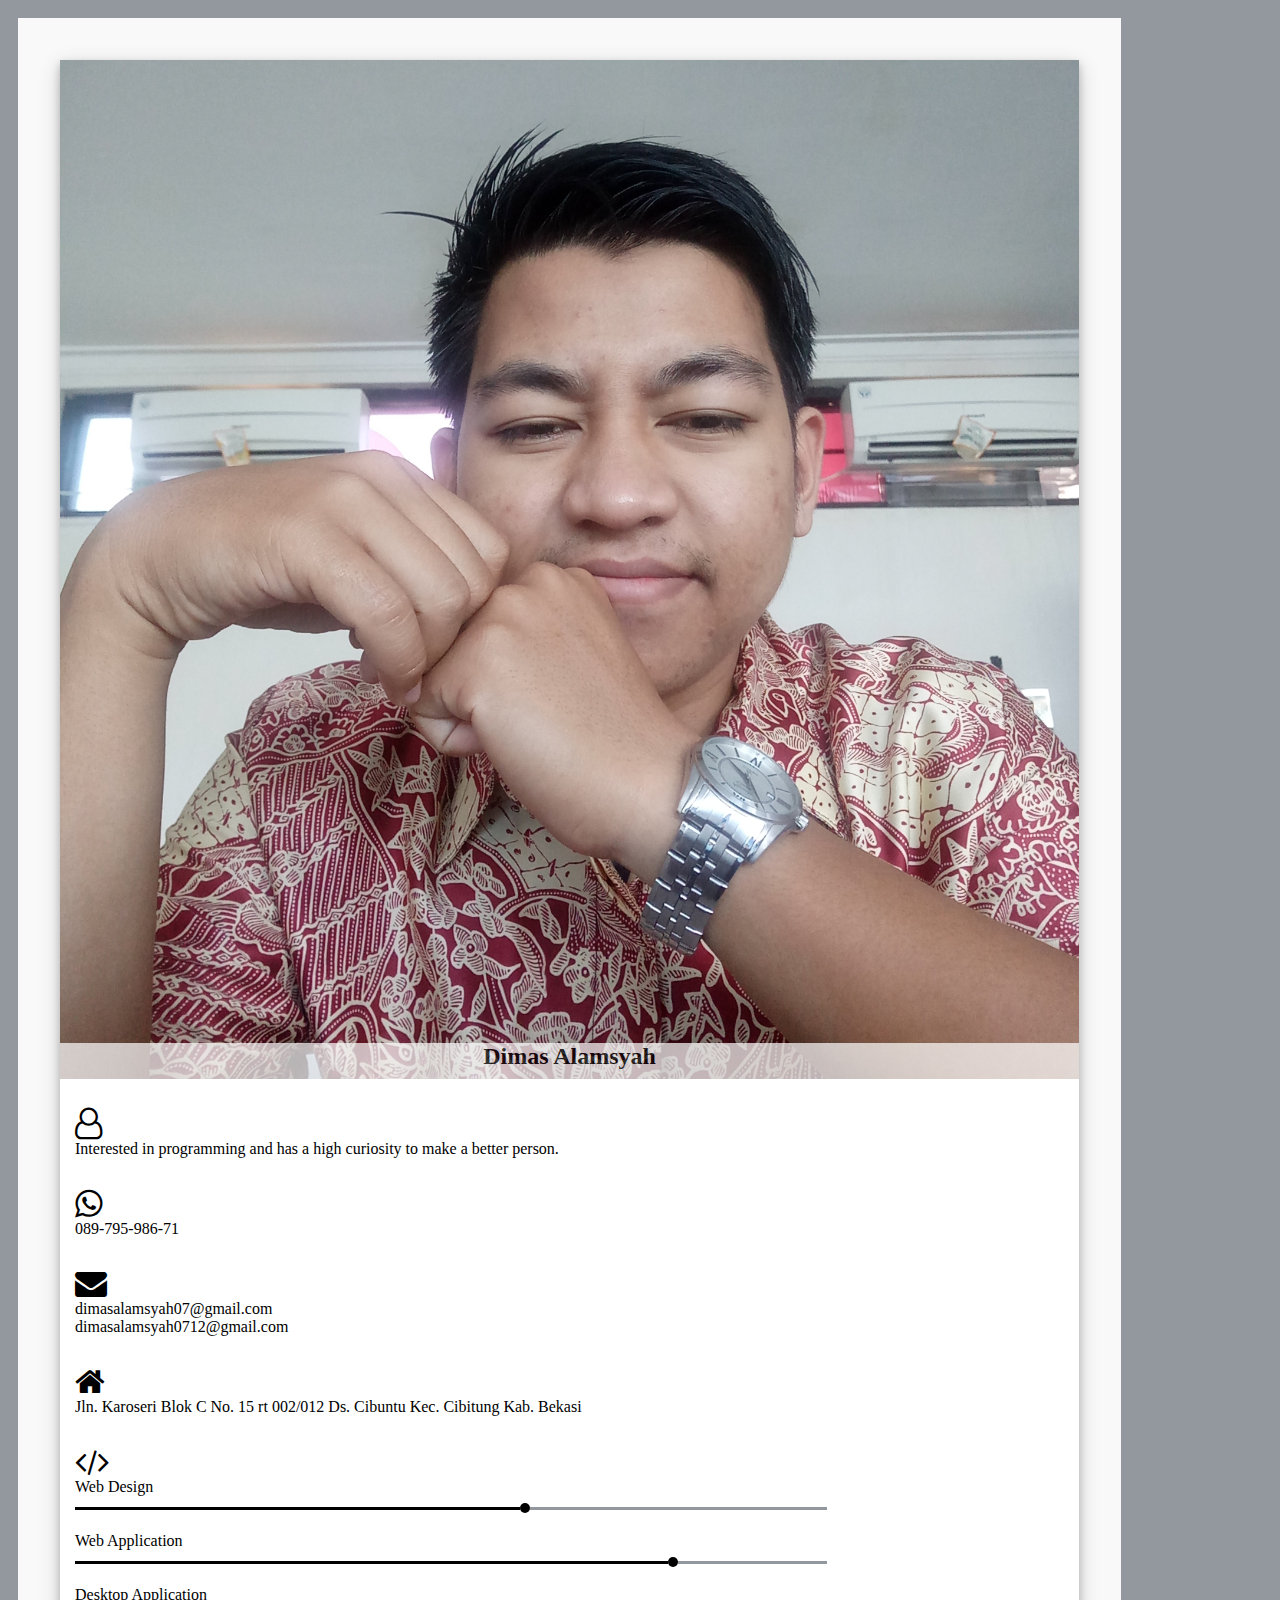
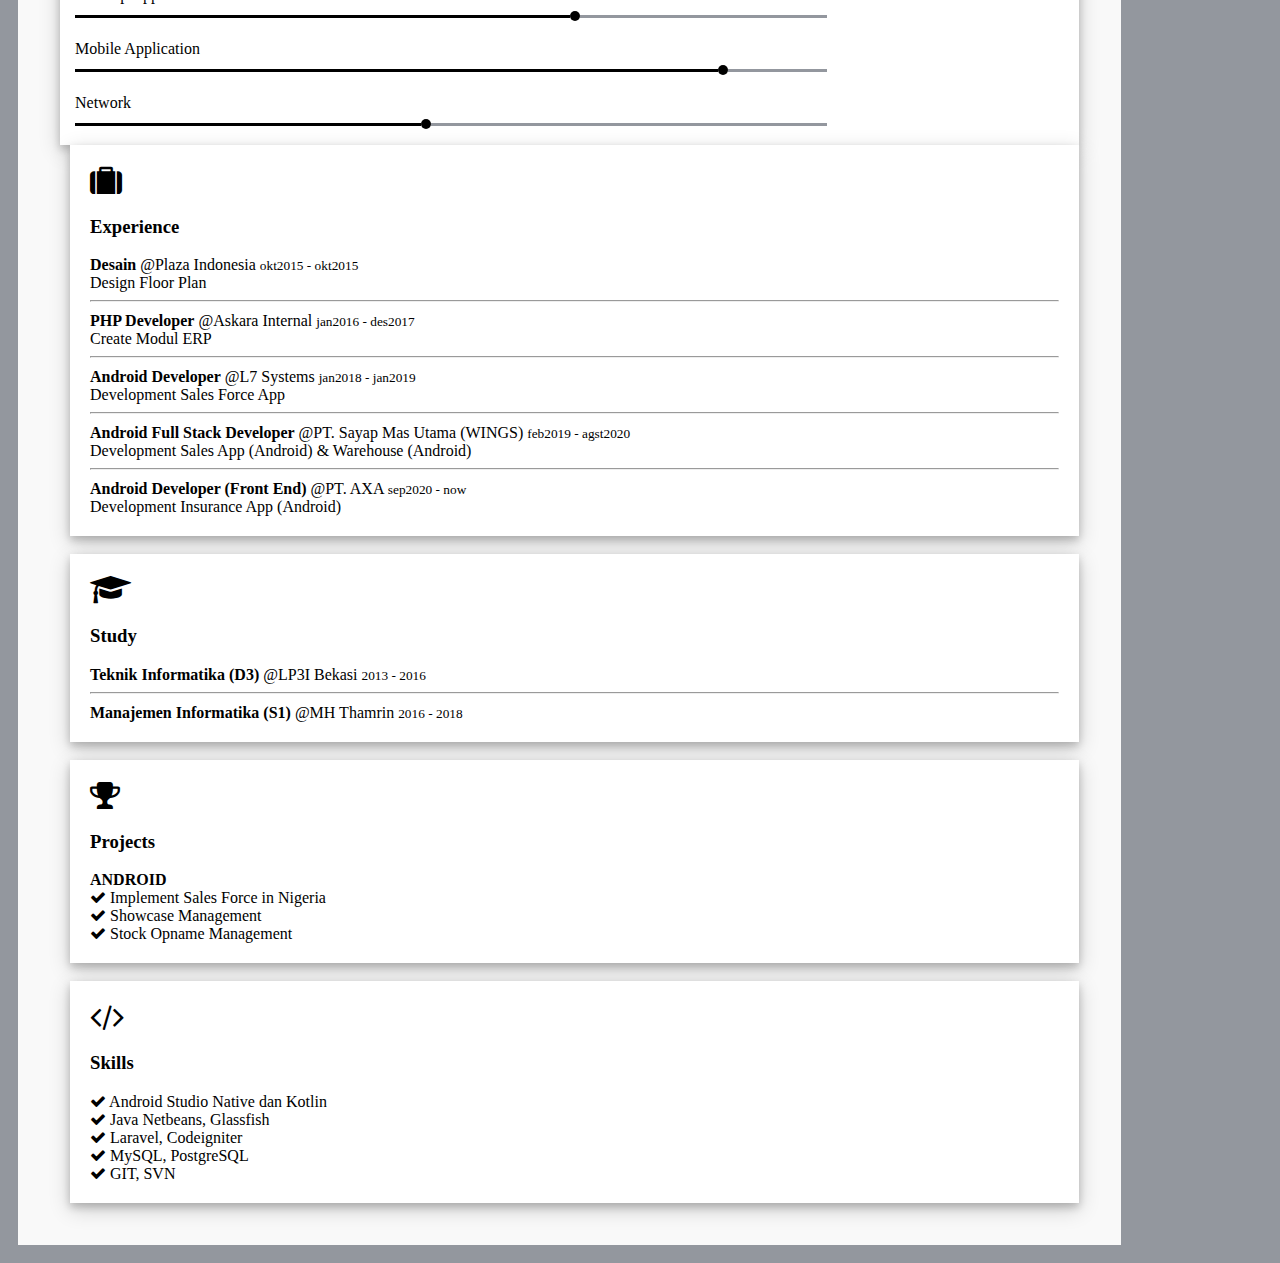
==== commit f7474b40: "change language" ====
--- a/index.html
+++ b/index.html
@@ -138,7 +138,7 @@
 				<li style="padding: 0;">
 					<div class="row">
 						<div class="col-1"><i class="fa fa-suitcase fa-2x" aria-hidden="true"></i></div>
-						<div class="col"><h3>experience</h3></div>
+						<div class="col"><h3>Experience</h3></div>
 					</div>
 				</li>
 				<li style="padding: 0;">
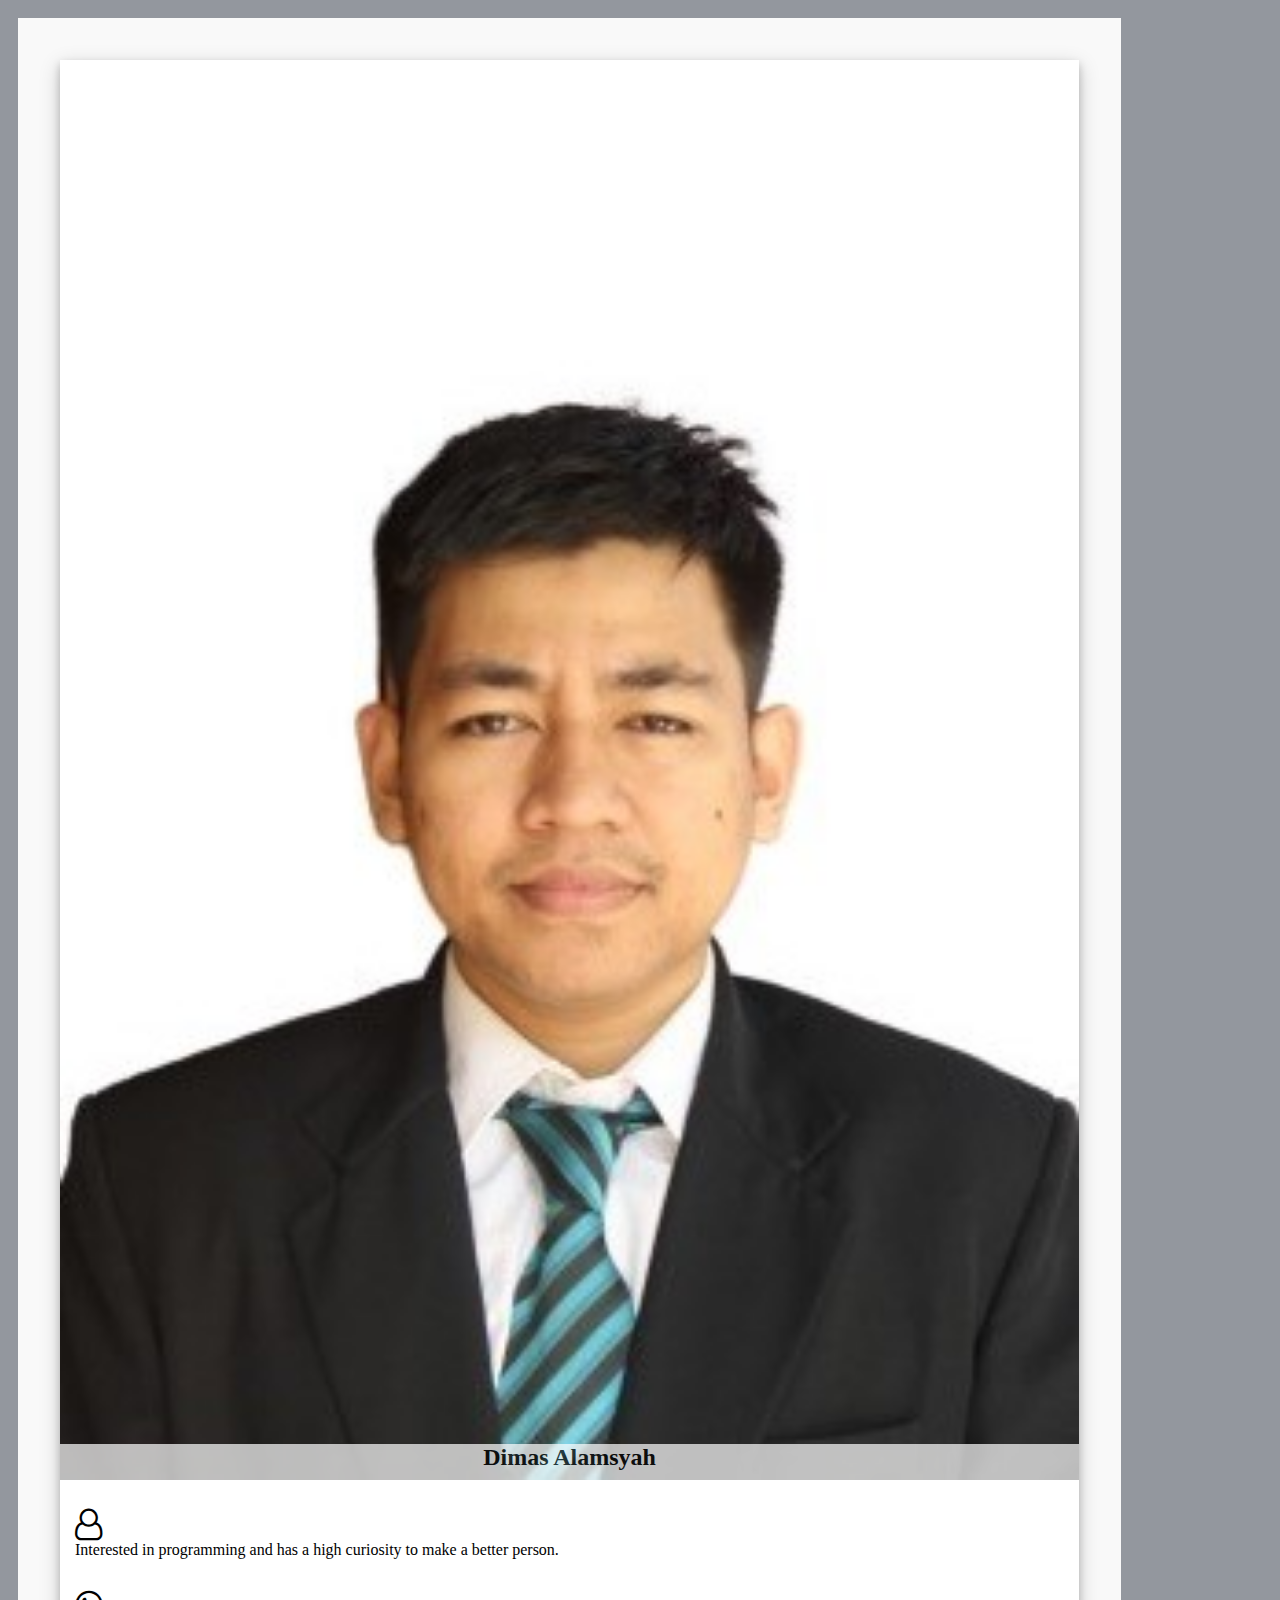
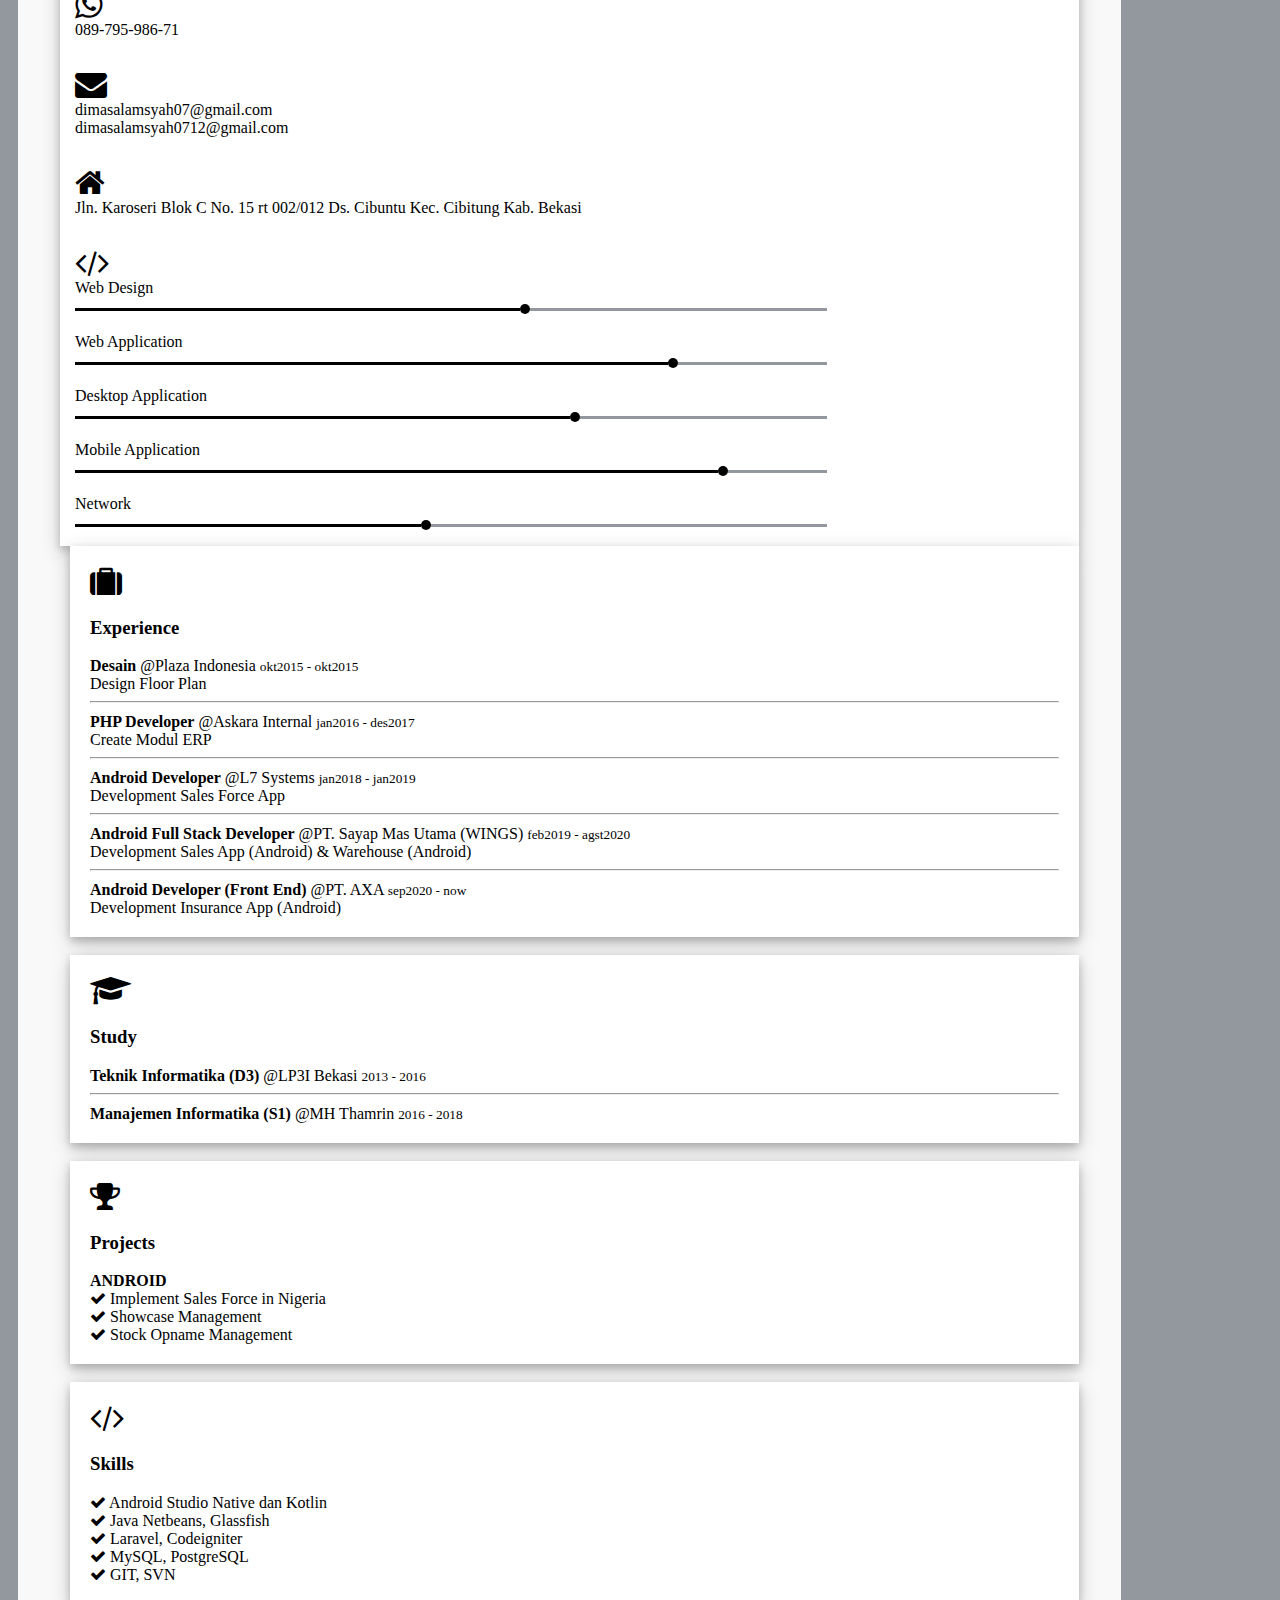
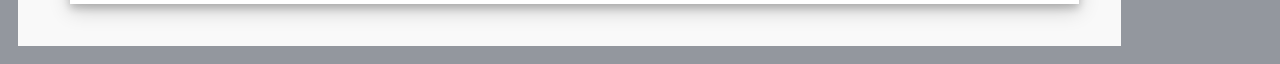
==== commit bfc5ffa2: "add photo" ====
--- a/index.html
+++ b/index.html
@@ -54,7 +54,7 @@
 
 		    <ul style="padding: 0px; margin: 0">
 				<li style="padding: 0;">
-					<img src="images/pp.jpg" alt="Foto" style="width: 100%;">
+					<img src="images/pp2.jpg" alt="Foto" style="width: 100%;">
 					<div style="background-color: white; opacity: 0.7; text-align: center; margin-top: -40px; height: 50px"><h2 style="margin: 0px;">Dimas Alamsyah</h2></div>
 				</li>
 
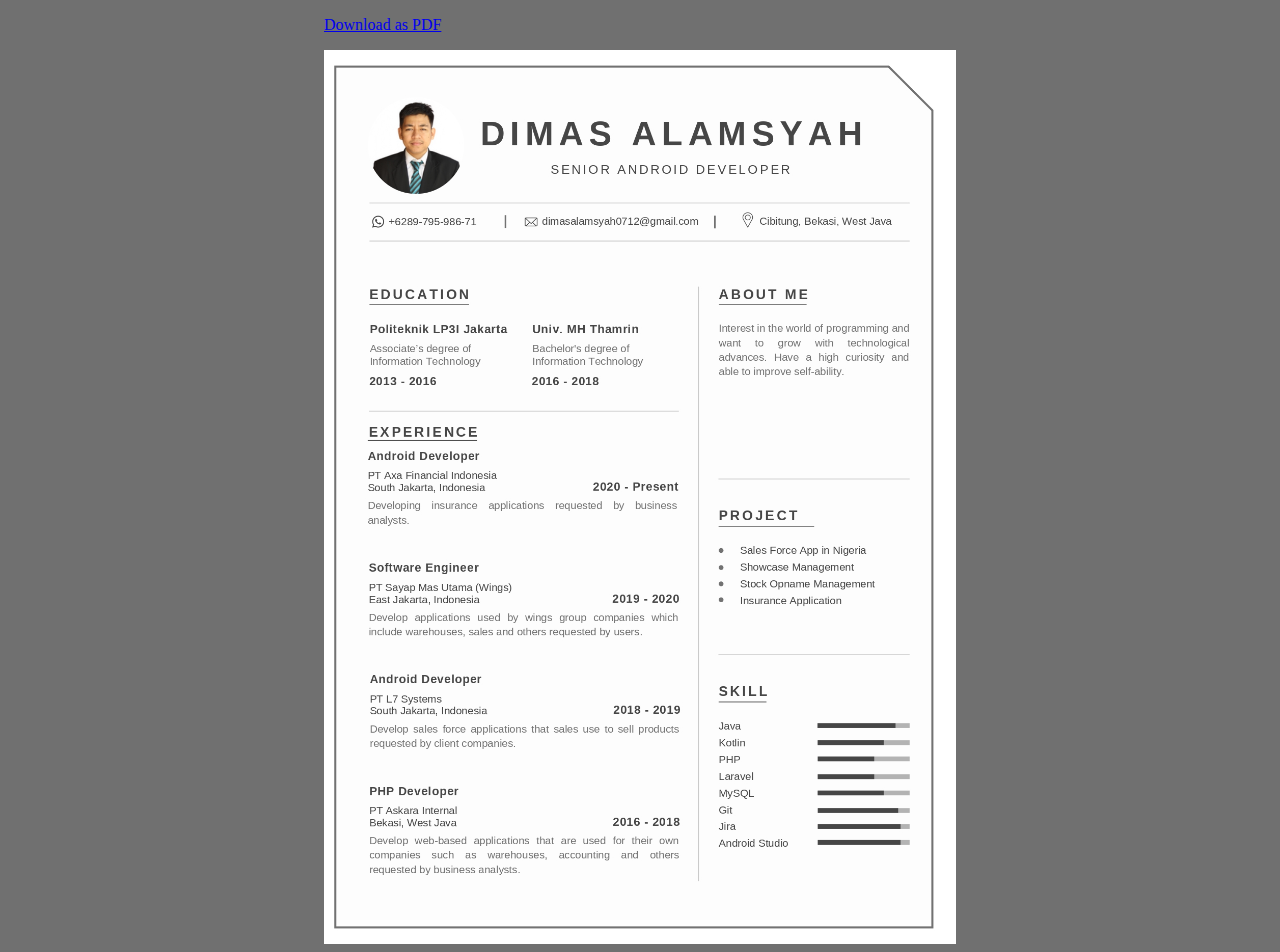
==== commit 01e61694: "add new cv" ====
--- a/index.html
+++ b/index.html
@@ -1,262 +1,20 @@
-<!doctype html>
-<html lang="en">
+<!DOCTYPE html>
+<html>
   <head>
-    <!-- Required meta tags -->
-    <meta charset="utf-8">
-    <meta name="viewport" content="width=device-width, initial-scale=1, shrink-to-fit=no">
-
-    <!-- Bootstrap CSS -->
-    <link rel="stylesheet" href="https://stackpath.bootstrapcdn.com/bootstrap/4.1.3/css/bootstrap.min.css" integrity="sha384-MCw98/SFnGE8fJT3GXwEOngsV7Zt27NXFoaoApmYm81iuXoPkFOJwJ8ERdknLPMO" crossorigin="anonymous">
-
-    <!-- fontawesome -->
-	<link rel="stylesheet" href="https://cdnjs.cloudflare.com/ajax/libs/font-awesome/4.7.0/css/font-awesome.min.css" />
-
-    <title>CV - Dimas Alamsyah</title>
+    <title>Dimas Alamsyah - CV</title>
   </head>
 
   <style>
-  	.box, .sidebar {
-	  box-shadow: 0 4px 8px 0 rgba(0, 0, 0, 0.2), 0 6px 20px 0 rgba(0, 0, 0, 0.19);
-	  background-color: #ffffff;
-	}
-	li{
-		list-style: none;
-	}
-	.circle { 
-		width: 10px; 
-		height: 10px; 
-		background: black; 
-		-moz-border-radius: 50px; 
-		-webkit-border-radius: 50px; 
-		border-radius: 50px;
-		margin-bottom: -3px;
-	}
-	.ukuran {margin-right: -4px; }
-	hr {
-	    display: block;
-	    unicode-bidi: isolate;
-	    margin-block-start: 0.5em;
-	    margin-block-end: 0.5em;
-	    margin-inline-start: auto;
-	    margin-inline-end: auto;
-	    overflow: hidden;
-	    border-style: inset;
-	    border-width: 1px;
-	}
+    .center {
+        display: block;
+        margin-left: auto;
+        margin-right: auto;
+        width: 50%;
+    }
   </style>
 
-  <body style="background-color: #93979e; padding: 10px;">
-
-  	<div class="container" style="background-color: #f9f9f9; width: 1063px; padding: 20px">
-	  <!-- Content here -->
-	  <div class="row" style="padding: 22px;">
-	    <div class="col-4 box" style="padding: 0px; height: auto; min-height: 100px">
-
-		    <ul style="padding: 0px; margin: 0">
-				<li style="padding: 0;">
-					<img src="images/pp2.jpg" alt="Foto" style="width: 100%;">
-					<div style="background-color: white; opacity: 0.7; text-align: center; margin-top: -40px; height: 50px"><h2 style="margin: 0px;">Dimas Alamsyah</h2></div>
-				</li>
-
-				<li style="padding: 15px">
-					<div class="row">
-						<div class="col-sm-2"><i class="fa fa-user-o fa-2x" aria-hidden="true"></i></div>
-						<div class="col-sm-10">Interested in programming and has a high curiosity to make a better person.</div>
-					</div>
-				</li>
-
-				<li style="padding: 15px">
-					<div class="row">
-						<div class="col-sm-2"><i class="fa fa-whatsapp fa-2x" aria-hidden="true"></i></div>
-						<div class="col-sm-10">089-795-986-71</div>
-					</div>
-				</li>
-
-				<li style="padding: 15px">
-					<div class="row">
-						<div class="col-sm-2"><i class="fa fa-envelope fa-2x" aria-hidden="true"></i></div>
-						<div class="col-sm-10">dimasalamsyah07@gmail.com <br> dimasalamsyah0712@gmail.com</div>
-					</div>
-				</li>
-
-				<li style="padding: 15px">
-					<div class="row">
-						<div class="col-sm-2"><i class="fa fa-home fa-2x" aria-hidden="true"></i></div>
-						<div class="col-sm-10">Jln. Karoseri Blok C No. 15 rt 002/012 Ds. Cibuntu Kec. Cibitung Kab. Bekasi</div>
-					</div>
-				</li>
-
-				<li style="padding: 15px">
-					<div class="row">
-						<div class="col-sm-2"><i class="fa fa-code fa-2x" aria-hidden="true"></i></div>
-						<div class="col-sm-10">
-							Web Design <br>
-							<div class="ukuran" style="height: 3px; background-color: black; width: 45%; display: inline-block;" ></div>
-							<div class="ukuran circle" style="display: inline-block;"></div>
-							<div class="ukuran" style="height: 3px; background-color: #93979e; width: 30%; display: inline-block;" ></div>
-
-							<br><br>
-
-							Web Application <br>
-							<div class="ukuran" style="height: 3px; background-color: black; width: 60%; display: inline-block;" ></div>
-							<div class="ukuran circle" style="display: inline-block;"></div>
-							<div class="ukuran" style="height: 3px; background-color: #93979e; width: 15%; display: inline-block;" ></div>
-
-							<br><br>
-
-							Desktop Application <br>
-							<div class="ukuran" style="height: 3px; background-color: black; width: 50%; display: inline-block;" ></div>
-							<div class="ukuran circle" style="display: inline-block;"></div>
-							<div class="ukuran" style="height: 3px; background-color: #93979e; width: 25%; display: inline-block;" ></div>
-
-							<br><br>
-
-							Mobile Application <br>
-							<div class="ukuran" style="height: 3px; background-color: black; width: 65%; display: inline-block;" ></div>
-							<div class="ukuran circle" style="display: inline-block;"></div>
-							<div class="ukuran" style="height: 3px; background-color: #93979e; width: 10%; display: inline-block;" ></div>
-
-							<br><br>
-
-							Network <br>
-							<div class="ukuran" style="height: 3px; background-color: black; width: 35%; display: inline-block;" ></div>
-							<div class="ukuran circle" style="display: inline-block;"></div>
-							<div class="ukuran" style="height: 3px; background-color: #93979e; width: 40%; display: inline-block;" ></div>
-
-						</div>
-					</div>
-				</li>
-
-
-			</ul>
-
-	    </div>
-
-	    <div class="col" style="margin-left: 10px;">
-
-			<ul style="padding: 20px; margin: 0" style="padding: 0; height: auto" class="box">
-				<li style="padding: 0;">
-					<div class="row">
-						<div class="col-1"><i class="fa fa-suitcase fa-2x" aria-hidden="true"></i></div>
-						<div class="col"><h3>Experience</h3></div>
-					</div>
-				</li>
-				<li style="padding: 0;">
-					<div class="row">
-						<div class="col-1"></div>
-						<div class="col"><span style="font-weight: bold;" >Desain</span>  @Plaza Indonesia <small>okt2015 - okt2015</small> <br> Design Floor Plan <hr></div>
-					</div>
-				</li>
-				<li style="padding: 0; margin-top: 10px">
-					<div class="row">
-						<div class="col-1"></div>
-						<div class="col"><span style="font-weight: bold;" >PHP Developer</span>  @Askara Internal <small>jan2016 - des2017</small> <br> Create Modul ERP <hr></div>
-					</div>
-				</li>
-				<li style="padding: 0; margin-top: 10px">
-					<div class="row">
-						<div class="col-1"></div>
-						<div class="col"><span style="font-weight: bold;" >Android Developer</span>  @L7 Systems <small>jan2018 - jan2019</small> <br> Development Sales Force App <hr></div>
-					</div>
-				</li>
-				<li style="padding: 0; margin-top: 10px">
-					<div class="row">
-						<div class="col-1"></div>
-						<div class="col"><span style="font-weight: bold;" >Android Full Stack Developer</span>  @PT. Sayap Mas Utama (WINGS) <small>feb2019 - agst2020</small> <br> Development Sales App (Android) & Warehouse (Android) <hr></div>
-					</div>
-				</li>
-				<li style="padding: 0; margin-top: 10px">
-					<div class="row">
-						<div class="col-1"></div>
-						<div class="col"><span style="font-weight: bold;" >Android Developer (Front End)</span>  @PT. AXA<small> sep2020 - now</small> <br> Development Insurance App (Android)</div>
-					</div>
-				</li>
-			</ul>
-
-			<br>
-
-			<ul style="padding: 20px; margin: 0" style="padding: 0; height: auto; margin-top: 10px;" class="box">
-				<li style="padding: 0;">
-					<div class="row">
-						<div class="col-1"><i class="fa fa-graduation-cap fa-2x" aria-hidden="true"></i></div>
-						<div class="col"><h3>Study</h3></div>
-					</div>
-				</li>
-				<li style="padding: 0;">
-					<div class="row">
-						<div class="col-1"></div>
-						<div class="col"><span style="font-weight: bold;" >Teknik Informatika (D3)</span>  @LP3I Bekasi <small>2013 - 2016</small> <hr></div>
-					</div>
-				</li>
-				<li style="padding: 0; margin-top: 10px">
-					<div class="row">
-						<div class="col-1"></div>
-						<div class="col"><span style="font-weight: bold;" >Manajemen Informatika (S1)</span>  @MH Thamrin <small>2016 - 2018</small></div>
-					</div>
-				</li>
-			</ul>
-
-			<br>
-
-			<ul style="padding: 20px; margin: 0" style="padding: 0; height: auto; margin-top: 10px;" class="box">
-				<li style="padding: 0;">
-					<div class="row">
-						<div class="col-1"><i class="fa fa-trophy fa-2x" aria-hidden="true"></i></div>
-						<div class="col"><h3>Projects</h3></div>
-					</div>
-				</li>
-				<li style="padding: 0;">
-					<div class="row">
-						<div class="col-1"></div>
-						<div class="col"><span style="font-weight: bold;" >ANDROID</span> <br> 
-							<i class="fa fa-check" aria-hidden="true"></i> Implement Sales Force in Nigeria <br>
-							<i class="fa fa-check" aria-hidden="true"></i> Showcase Management<br>
-							<i class="fa fa-check" aria-hidden="true"></i> Stock Opname Management <br>
-							
-						</div>
-					</div>
-				</li>
-			</ul>
-
-			<br>
-
-			<ul style="padding: 20px; margin: 0" style="padding: 0; height: auto; margin-top: 10px;" class="box">
-				<li style="padding: 0;">
-					<div class="row">
-						<div class="col-1"><i class="fa fa-code fa-2x" aria-hidden="true"></i></div>
-						<div class="col"><h3>Skills</h3></div>
-					</div>
-				</li>
-				<li style="padding: 0;">
-					<div class="row">
-						<div class="col-1"></div>
-						<div class="col"> <i class="fa fa-check" aria-hidden="true"></i> Android Studio Native dan Kotlin</div>
-					</div>
-					<div class="row">
-						<div class="col-1"></div>
-						<div class="col"> <i class="fa fa-check" aria-hidden="true"></i> Java Netbeans, Glassfish</div>
-					</div>
-					<div class="row">
-						<div class="col-1"></div>
-						<div class="col"> <i class="fa fa-check" aria-hidden="true"></i> Laravel, Codeigniter</div>
-					</div>
-					<div class="row">
-						<div class="col-1"></div>
-						<div class="col"> <i class="fa fa-check" aria-hidden="true"></i> MySQL, PostgreSQL </div>
-					</div>
-
-					<div class="row">
-						<div class="col-1"></div>
-						<div class="col"> <i class="fa fa-check" aria-hidden="true"></i> GIT, SVN </div>
-					</div>
-				</li>
-			</ul>
-
-
-	    </div>
-	  </div>
-
-	</div>
-
-   </body>
+  <body style="background-color: rgb(112, 112, 112);">
+    <p><a href="assets/Dimas Alamsyah - CV.pdf" class="center" target="_blank">Download as PDF</a></p>
+    <img src="assets/Dimas Alamsyah - CV.jpg" alt="cv" class="center">
+  </body>
 </html>